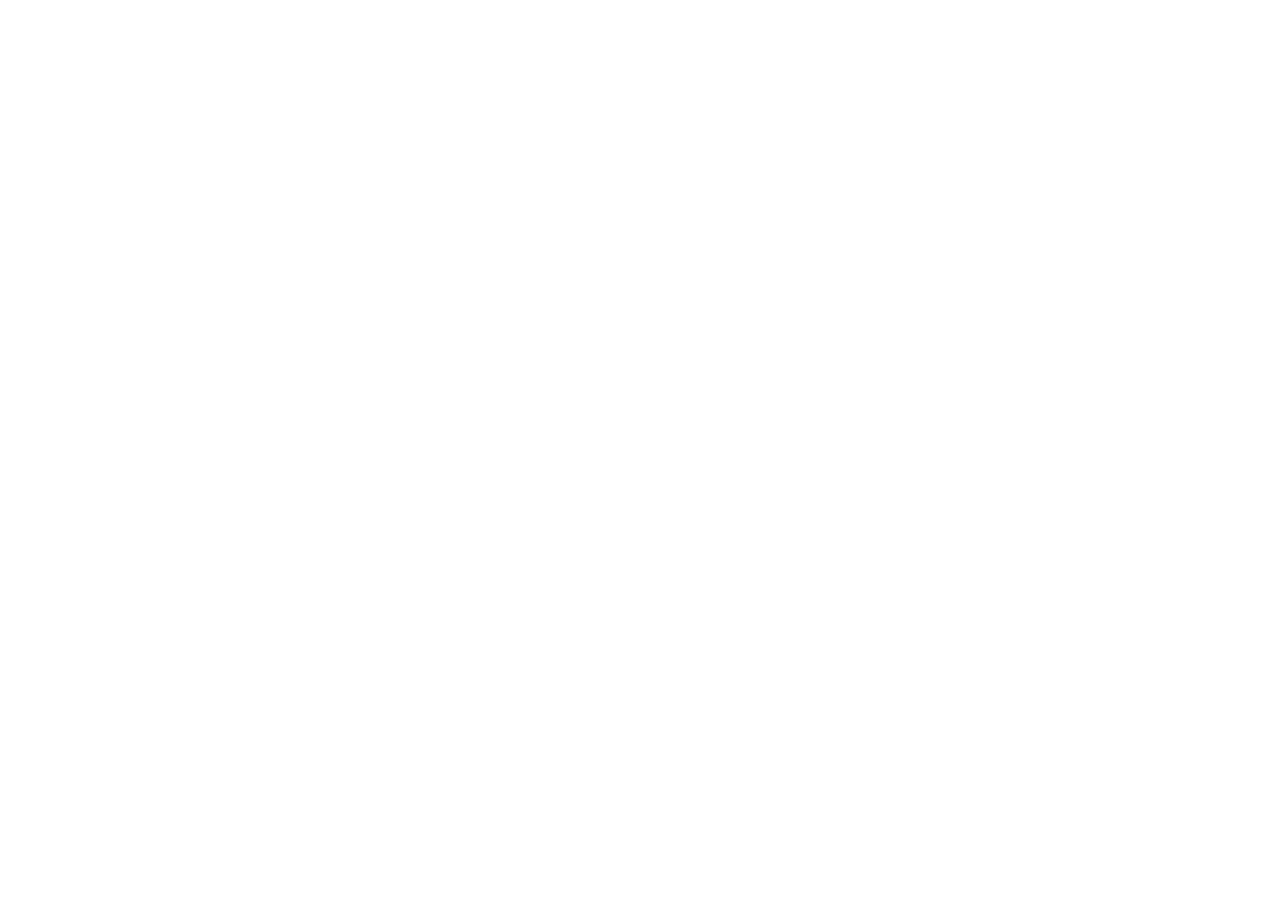
==== index.html @ e42de833 "tao nhanh" ====
<!DOCTYPE html>
<html lang="en">

<head>
    <meta charset="UTF-8">
    <meta http-equiv="X-UA-Compatible" content="IE=edge">
    <meta name="viewport" content="width=device-width, initial-scale=1.0">
    <title>Aptech</title>
    <link href="https://cdn.jsdelivr.net/npm/bootstrap@5.1.3/dist/css/bootstrap.min.css" rel="stylesheet" integrity="sha384-1BmE4kWBq78iYhFldvKuhfTAU6auU8tT94WrHftjDbrCEXSU1oBoqyl2QvZ6jIW3" crossorigin="anonymous">
</head>

<body>

</body>

</html>
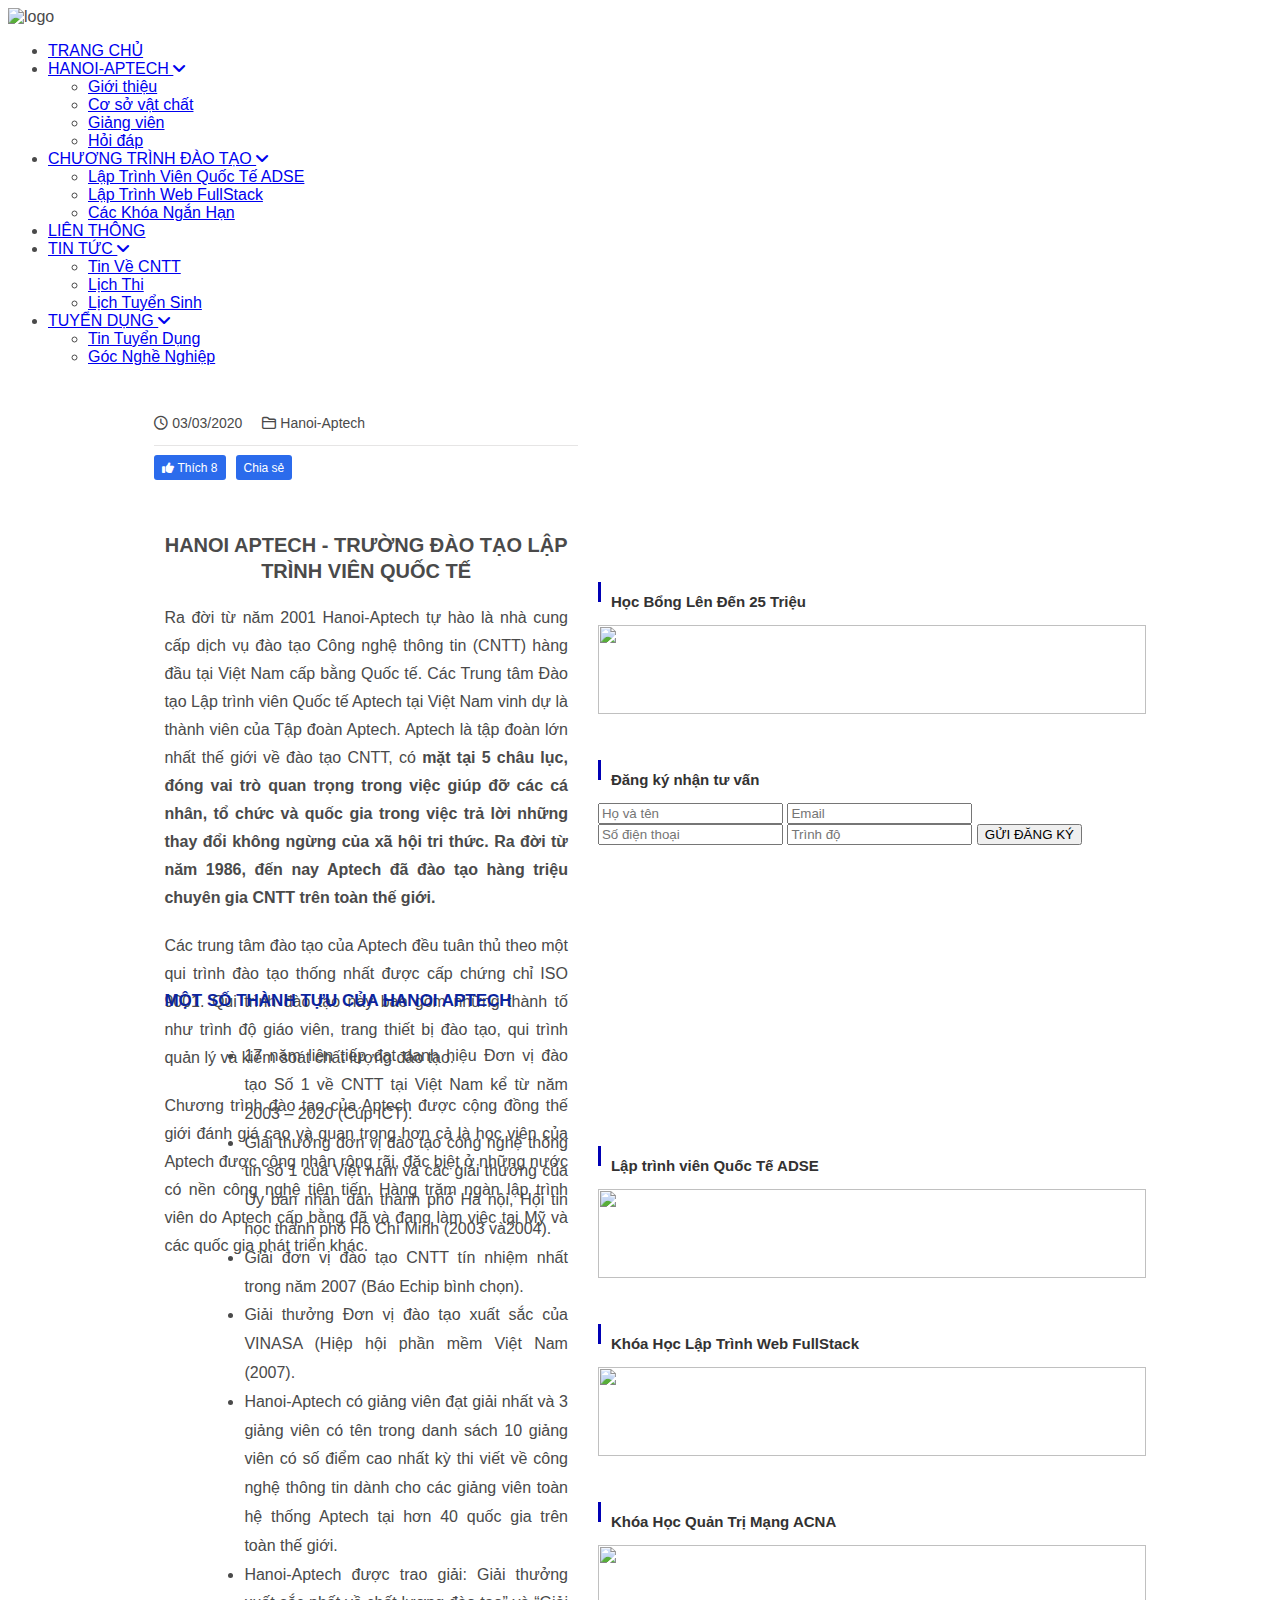
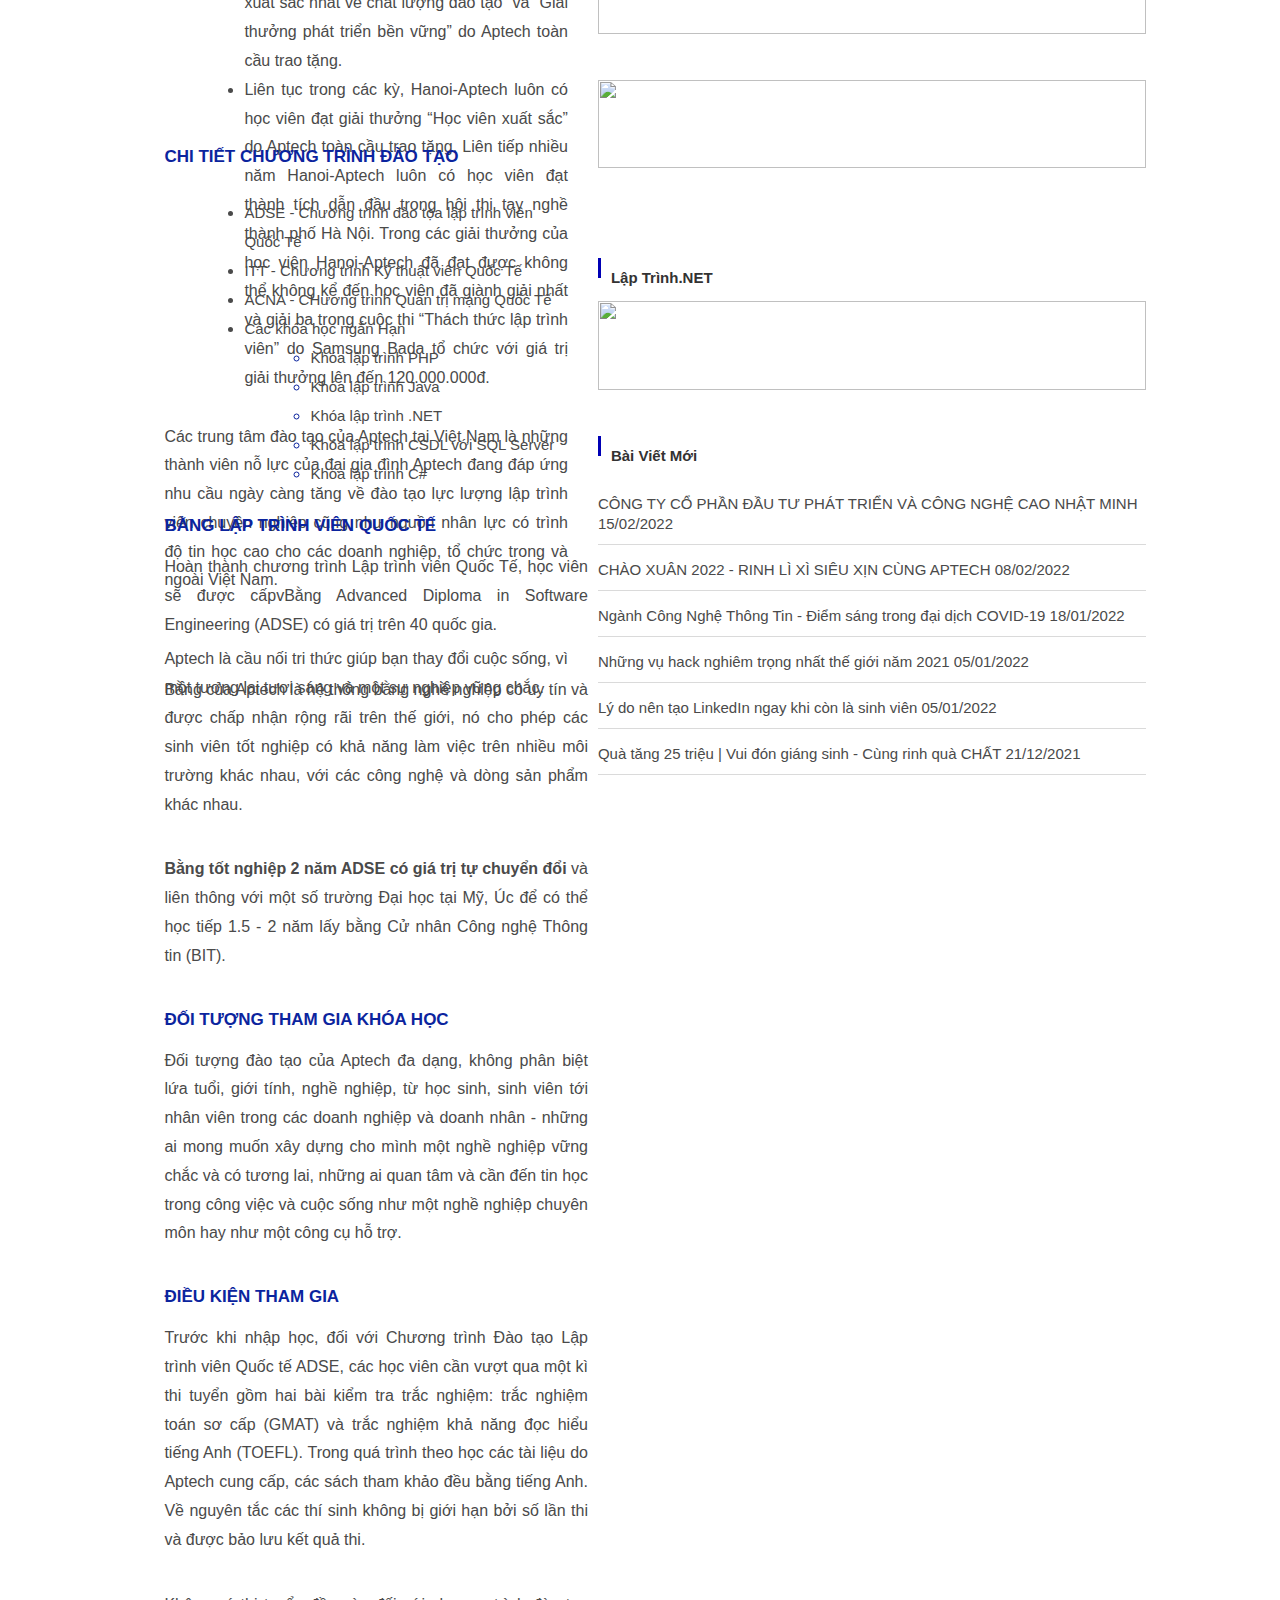
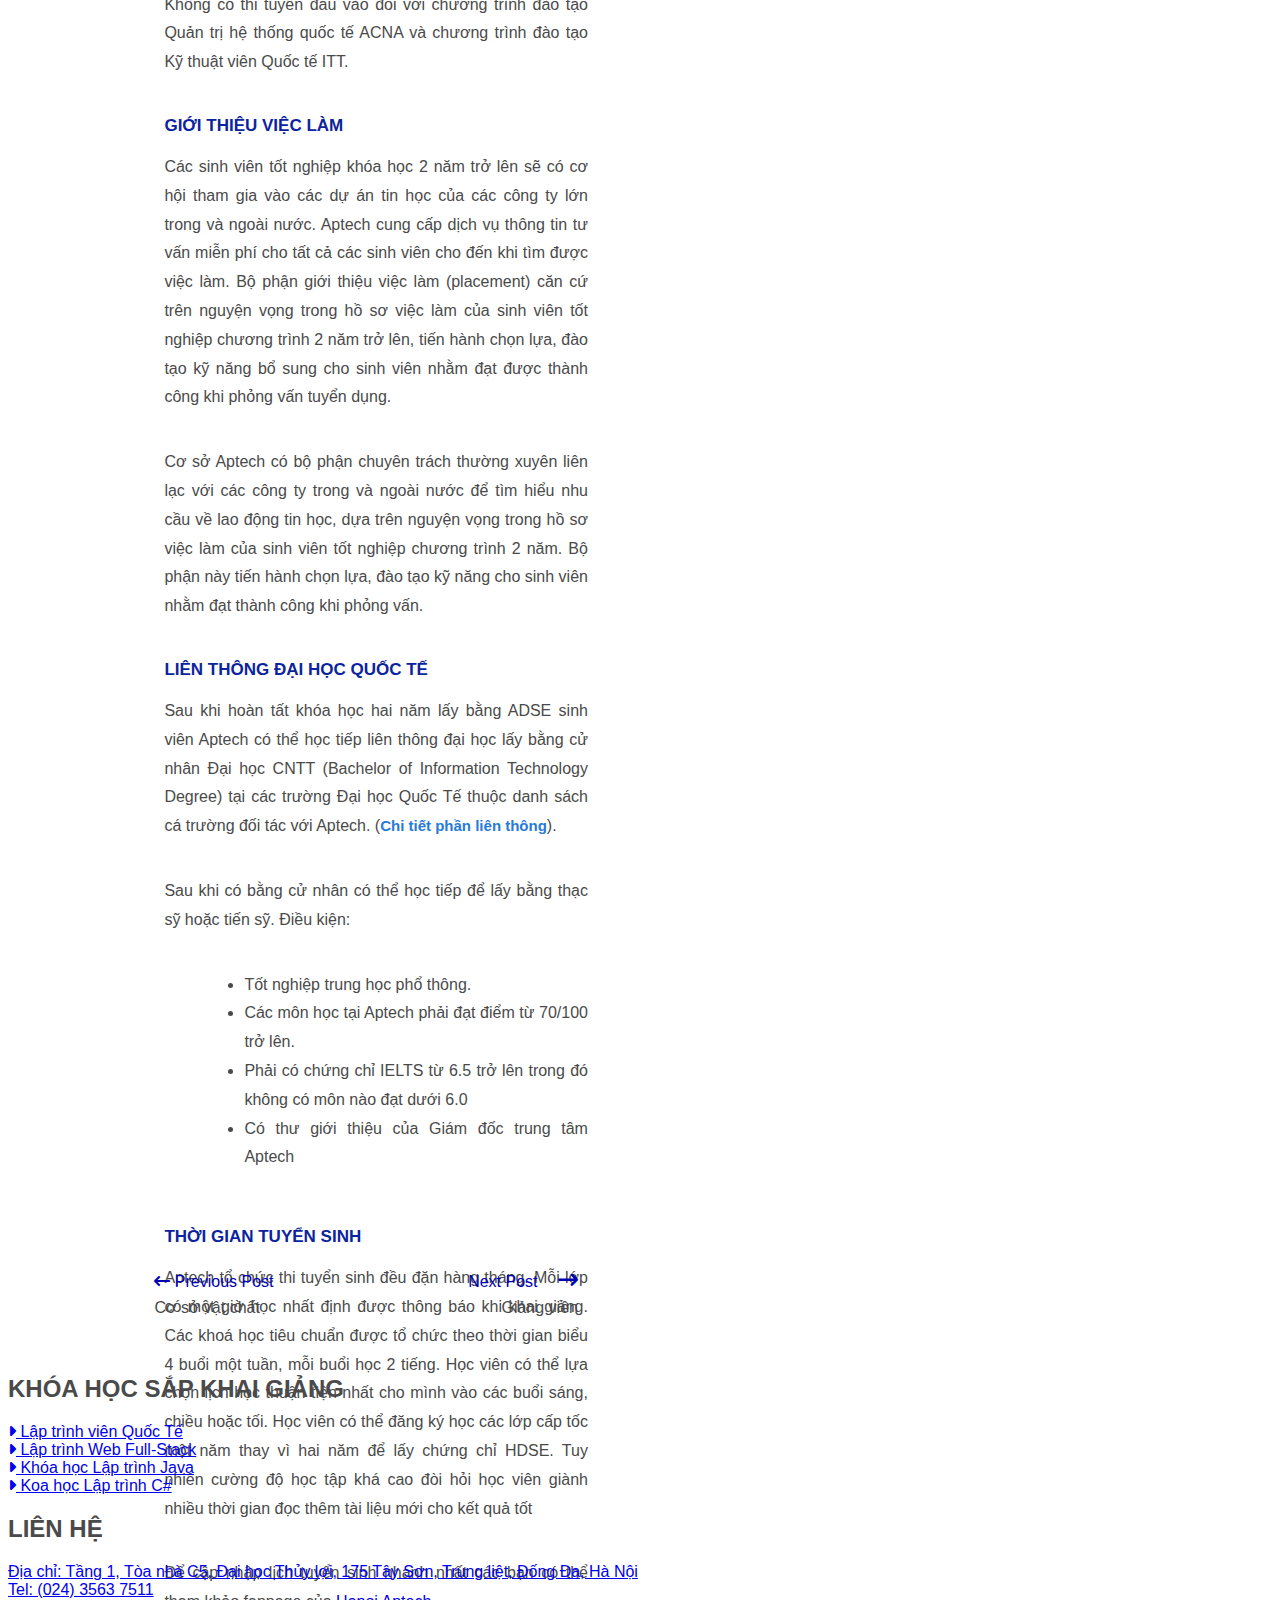
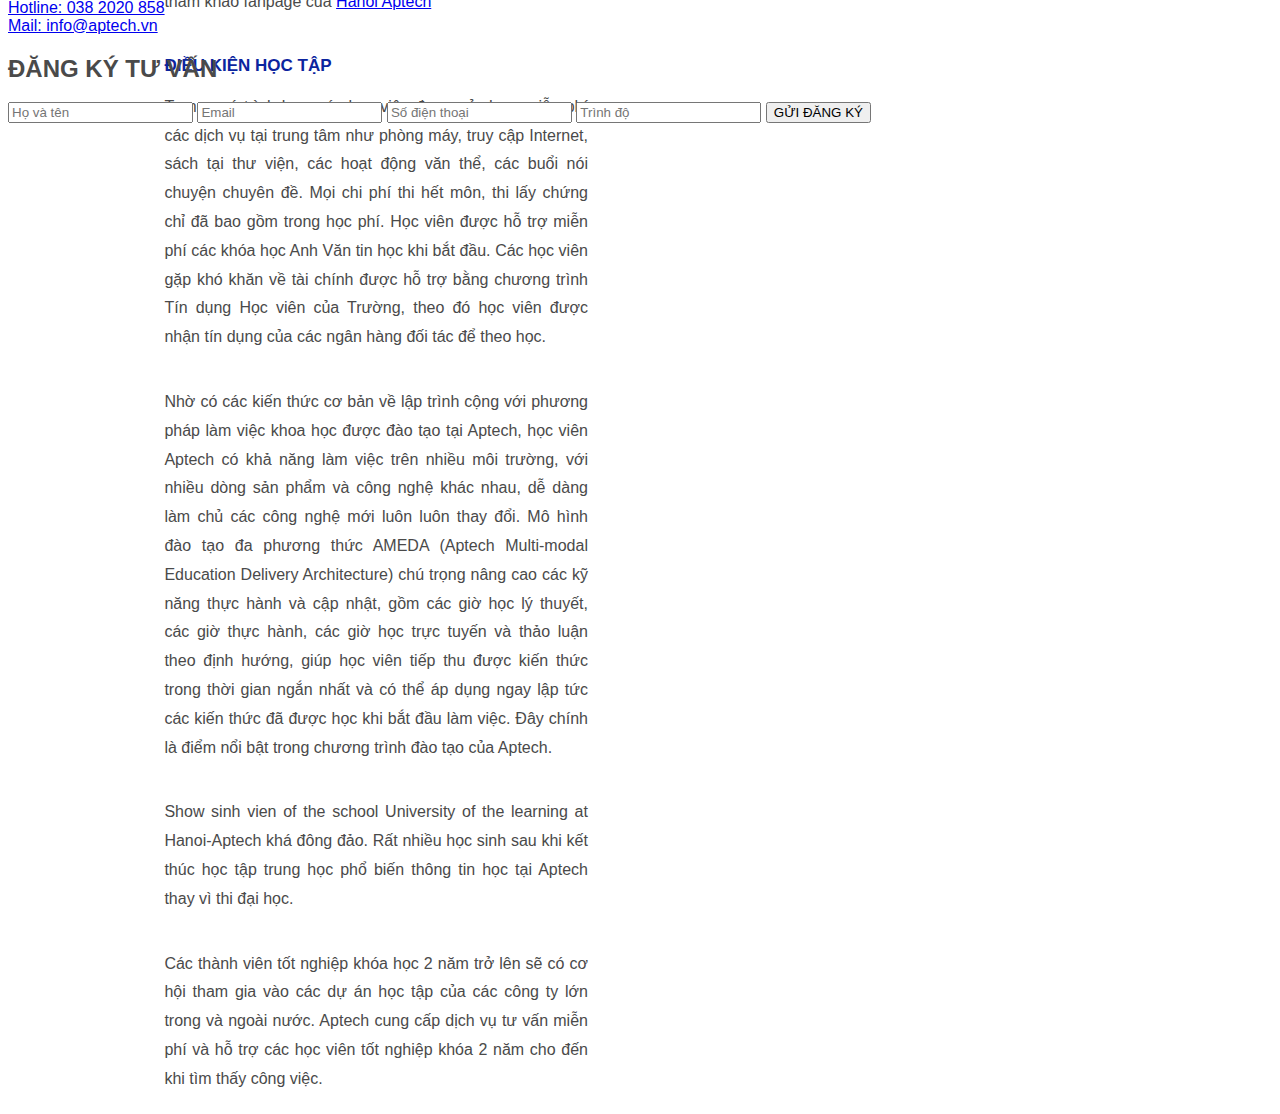
==== commit ef13d930: "Trang Gioi thieu Hn Aptech" ====
--- a/index.html
+++ b/index.html
@@ -5,12 +5,425 @@
     <meta charset="UTF-8">
     <meta http-equiv="X-UA-Compatible" content="IE=edge">
     <meta name="viewport" content="width=device-width, initial-scale=1.0">
-    <title>Aptech</title>
-    <link href="https://cdn.jsdelivr.net/npm/bootstrap@5.1.3/dist/css/bootstrap.min.css" rel="stylesheet" integrity="sha384-1BmE4kWBq78iYhFldvKuhfTAU6auU8tT94WrHftjDbrCEXSU1oBoqyl2QvZ6jIW3" crossorigin="anonymous">
+    <title>Giới Thiệu</title>
+
+    <!-- Fontawesome-icon -->
+    <link rel="stylesheet" href="https://cdnjs.cloudflare.com/ajax/libs/font-awesome/6.0.0/css/all.min.css" integrity="sha512-9usAa10IRO0HhonpyAIVpjrylPvoDwiPUiKdWk5t3PyolY1cOd4DSE0Ga+ri4AuTroPR5aQvXU9xC6qOPnzFeg==" crossorigin="anonymous" referrerpolicy="no-referrer"
+    />
+
+    <!-- Font chữ-->
+    <link href="https://fonts.googleapis.com/css2?family=Archivo:wght@600&display=swap" rel="stylesheet">
+
+    <!-- CSS -->
+    <link rel="stylesheet" href="CSS/GioiThieu.css">
 </head>
 
 <body>
-
+    <!-- Header -->
+    <div class="Header">
+        <div class="Header_inner">
+            <div class="Header_logo">
+                <img src="image/GioiThieu_img/logo.png" alt="logo">
+            </div>
+
+            <ul class="Navbar_list">
+                <li class="Navbar_item"><a href="TrangChu.html">TRANG CHỦ</a></li>
+                <li class="Navbar_item">
+                    <a href="#">HANOI-APTECH <i class="fa-solid fa-angle-down"></i></a>
+                    <ul class="Menu">
+                        <li class="Menu_item"><a href="GioiThieu.html">Giới thiệu</a></li>
+                        <li class="Menu_item"><a href="#">Cơ sở vật chất</a></li>
+                        <li class="Menu_item"><a href="#">Giảng viên</a></li>
+                        <li class="Menu_item"><a href="#">Hỏi đáp</a></li>
+                    </ul>
+                </li>
+                <li class="Navbar_item">
+                    <a href="#">CHƯƠNG TRÌNH ĐÀO TẠO <i class="fa-solid fa-angle-down"></i></a>
+                    <ul class="Menu">
+                        <li class="Menu_item"><a href="LapTrinhVienQuocTeADSE.html">Lập Trình Viên Quốc Tế ADSE</a></li>
+                        <li class="Menu_item"><a href="#">Lập Trình Web FullStack</a></li>
+                        <li class="Menu_item"><a href="#">Các Khóa Ngắn Hạn</a></li>
+                    </ul>
+                </li>
+                <li class="Navbar_item"><a href="#">LIÊN THÔNG</a></li>
+                <li class="Navbar_item">
+                    <a href="#">TIN TỨC <i class="fa-solid fa-angle-down"></i></a>
+                    <ul class="Menu">
+                        <li class="Menu_item"><a href="#">Tin Về CNTT</a></li>
+                        <li class="Menu_item"><a href="#">Lịch Thi</a></li>
+                        <li class="Menu_item"><a href="#">Lịch Tuyển Sinh</a></li>
+                    </ul>
+                </li>
+                <li class="Navbar_item">
+                    <a href="#">TUYỂN DỤNG <i class="fa-solid fa-angle-down"></i></a>
+                    <ul class="Menu">
+                        <li class="Menu_item"><a href="#">Tin Tuyển Dụng</a></li>
+                        <li class="Menu_item"><a href="#">Góc Nghề Nghiệp</a></li>
+                    </ul>
+                </li>
+            </ul>
+        </div>
+    </div>
+
+    <!-- Wrapper -->
+    <div class="Wrapper">
+        <div class="Wrapper_Container">
+
+            <!-- Nội dung bên trái -->
+            <div class="Wrapper_ContainerLeft">
+                <div class="Wrapper_information">
+                    <div class="Time">
+                        <div><i class="fa-regular fa-clock"></i><span> 03/03/2020</span></div>
+                        <div><a href="#"><i class="fa-regular fa-folder"></i><span> Hanoi-Aptech</span></a></div>
+                    </div>
+                    <div class="Like">
+                        <span><i class="fa-solid fa-thumbs-up"></i> Thích 8</span>
+                        <span>Chia sẻ</span>
+                    </div>
+                </div>
+
+                <div class="Content_1">
+                    <h2>HANOI APTECH - TRƯỜNG ĐÀO TẠO LẬP TRÌNH VIÊN QUỐC TẾ</h2>
+                    <p>Ra đời từ năm 2001 Hanoi-Aptech tự hào là nhà cung cấp dịch vụ đào tạo Công nghệ thông tin (CNTT) hàng đầu tại Việt Nam cấp bằng Quốc tế. Các Trung tâm Đào tạo Lập trình viên Quốc tế Aptech tại Việt Nam vinh dự là thành viên của Tập
+                        đoàn Aptech. Aptech là tập đoàn lớn nhất thế giới về đào tạo CNTT, có <span> mặt tại 5 châu lục, đóng vai trò quan trọng trong việc giúp đỡ các cá nhân,
+                            tổ chức
+                            và quốc gia trong việc trả lời những thay đổi không ngừng của xã hội tri thức. Ra đời từ năm
+                            1986, đến nay Aptech đã đào tạo hàng triệu chuyên gia CNTT trên toàn thế giới.</span></p>
+
+
+                    <p>Các trung tâm đào tạo của Aptech đều tuân thủ theo một qui trình đào tạo thống nhất được cấp chứng chỉ ISO 9001. Qui trình đào tạo này bao gồm những thành tố như trình độ giáo viên, trang thiết bị đào tạo, qui trình quản lý và kiểm
+                        soát chất lượng đào tạo.</p>
+
+
+                    <p>Chương trình đào tạo của Aptech được cộng đồng thế giới đánh giá cao và quan trọng hơn cả là học viên của Aptech được công nhận rộng rãi, đặc biệt ở những nước có nền công nghệ tiên tiến. Hàng trăm ngàn lập trình viên do Aptech cấp
+                        bằng đã và đang làm việc tại Mỹ và các quốc gia phát triển khác.</p>
+                </div>
+
+                <div class="Content_2">
+                    <h2>MỘT SỐ THÀNH TỰU CỦA HANOI APTECH</h2>
+                    <ul class="Content_List">
+                        <li class="Content_item">
+                            17 năm liên tiếp đạt danh hiệu Đơn vị đào tạo Số 1 về CNTT tại Việt Nam kể từ năm 2003 – 2020 (Cúp ICT).
+                        </li>
+                        <li class="Content_item">
+                            Giải thưởng đơn vị đào tạo công nghệ thông tin số 1 của Việt nam và các giải thưởng của Ủy ban nhân dân thành phố Hà nội, Hội tin học thành phố Hồ Chí Minh (2003 và2004).
+                        </li>
+                        <li class="Content_item">
+                            Giải đơn vị đào tạo CNTT tín nhiệm nhất trong năm 2007 (Báo Echip bình chọn).
+                        </li>
+                        <li class="Content_item">
+                            Giải thưởng Đơn vị đào tạo xuất sắc của VINASA (Hiệp hội phần mềm Việt Nam (2007).
+                        </li>
+                        <li class="Content_item">
+                            Hanoi-Aptech có giảng viên đạt giải nhất và 3 giảng viên có tên trong danh sách 10 giảng viên có số điểm cao nhất kỳ thi viết về công nghệ thông tin dành cho các giảng viên toàn hệ thống Aptech tại hơn 40 quốc gia trên toàn thế giới.
+                        </li>
+                        <li class="Content_item">
+                            Hanoi-Aptech được trao giải: Giải thưởng xuất sắc nhất về chất lượng đào tạo” và “Giải thưởng phát triển bền vững” do Aptech toàn cầu trao tặng.
+                        </li>
+                        <li class="Content_item">Liên tục trong các kỳ, Hanoi-Aptech luôn có học viên đạt giải thưởng “Học viên xuất sắc” do Aptech toàn cầu trao tặng. Liên tiếp nhiều năm Hanoi-Aptech luôn có học viên đạt thành tích dẫn đầu trong hội thi tay nghề thành phố Hà
+                            Nội. Trong các giải thưởng của học viên Hanoi-Aptech đã đạt được không thể không kể đến học viên đã giành giải nhất và giải ba trong cuộc thi “Thách thức lập trình viên” do Samsung Bada tổ chức với giá trị giải thưởng lên đến
+                            120.000.000đ.
+                        </li>
+                    </ul>
+
+                    <p>
+                        Các trung tâm đào tạo của Aptech tại Việt Nam là những thành viên nỗ lực của đại gia đình Aptech đang đáp ứng nhu cầu ngày càng tăng về đào tạo lực lượng lập trình viên chuyên nghiệp cũng như nguồn nhân lực có trình độ tin học cao cho các doanh nghiệp,
+                        tổ chức trong và ngoài Việt Nam.
+                    </p>
+                    <br>
+                    <p>
+                        Aptech là cầu nối tri thức giúp bạn thay đổi cuộc sống, vì một tương lai tươi sáng và một sự nghiệp vững chắc.
+                    </p>
+                </div>
+
+                <div class="Content_3">
+                    <h2>CHI TIẾT CHƯƠNG TRÌNH ĐÀO TẠO</h2>
+                    <ul class="Content_List_1">
+                        <li class="Content_item_1">
+                            <a href="#">ADSE - Chương trình đào tọa lập trình viên Quốc Tế</a>
+                        </li>
+                        <li class="Content_item_1">
+                            <a href="#">ITT - Chương trình Kỹ thuật viên Quốc Tế</a>
+                        </li>
+                        <li class="Content_item_1">
+                            <a href="#">ACNA - CHương trình Quản trị mạng Quốc Tế</a>
+                        </li>
+                        <li class="Content_item_1">
+                            Các khóa học ngắn Hạn
+
+                            <ul class="Content_List_2">
+                                <li class="Content_item_2"><a href="#">Khóa lập trình PHP</a></li>
+                                <li class="Content_item_2"><a href="#">Khóa lập trình Java</a></li>
+                                <li class="Content_item_2"><a href="#">Khóa lập trình .NET</a></li>
+                                <li class="Content_item_2"><a href="#">Khóa lập trình CSDL với SQL Server</a></li>
+                                <li class="Content_item_2"><a href="#">Khóa lập trình C#</a></li>
+                            </ul>
+                        </li>
+                    </ul>
+                </div>
+
+                <!-- Chất lượng đào tạo -->
+                <div class="Content_4">
+
+                </div>
+
+                <div class="Content_5">
+                    <div>
+                        <h2>BẰNG LẬP TRÌNH VIÊN QUỐC TẾ</h2>
+                        <p>Hoàn thành chương trình Lập trình viên Quốc Tế, học viên sẽ được cấpvBằng Advanced Diploma in Software Engineering (ADSE) có giá trị trên 40 quốc gia.</p>
+                        <p>Bằng của Aptech là hệ thống bằng nghề nghiệp có uy tín và được chấp nhận rộng rãi trên thế giới, nó cho phép các sinh viên tốt nghiệp có khả năng làm việc trên nhiều môi trường khác nhau, với các công nghệ và dòng sản phẩm khác
+                            nhau.
+                        </p>
+                        <p><span>Bằng tốt nghiệp 2 năm ADSE có giá trị tự chuyển đổi </span>và liên thông với một số trường Đại học tại Mỹ, Úc để có thể học tiếp 1.5 - 2 năm lấy bằng Cử nhân Công nghệ Thông tin (BIT).
+                        </p>
+                    </div>
+
+
+                    <div>
+                        <h2>ĐỐI TƯỢNG THAM GIA KHÓA HỌC</h2>
+                        <P>Đối tượng đào tạo của Aptech đa dạng, không phân biệt lứa tuổi, giới tính, nghề nghiệp, từ học sinh, sinh viên tới nhân viên trong các doanh nghiệp và doanh nhân - những ai mong muốn xây dựng cho mình một nghề nghiệp vững chắc
+                            và có tương lai, những ai quan tâm và cần đến tin học trong công việc và cuộc sống như một nghề nghiệp chuyên môn hay như một công cụ hỗ trợ.</P>
+                    </div>
+
+
+                    <div>
+                        <h2>ĐIỀU KIỆN THAM GIA</h2>
+                        <P>Trước khi nhập học, đối với Chương trình Đào tạo Lập trình viên Quốc tế ADSE, các học viên cần vượt qua một kì thi tuyển gồm hai bài kiểm tra trắc nghiệm: trắc nghiệm toán sơ cấp (GMAT) và trắc nghiệm khả năng đọc hiểu tiếng Anh
+                            (TOEFL). Trong quá trình theo học các tài liệu do Aptech cung cấp, các sách tham khảo đều bằng tiếng Anh. Về nguyên tắc các thí sinh không bị giới hạn bởi số lần thi và được bảo lưu kết quả thi.</P>
+                        <P>Không có thi tuyển đầu vào đối với chương trình đào tạo Quản trị hệ thống quốc tế ACNA và chương trình đào tạo Kỹ thuật viên Quốc tế ITT.</P>
+                    </div>
+
+
+                    <div>
+                        <h2>GIỚI THIỆU VIỆC LÀM</h2>
+                        <P>Các sinh viên tốt nghiệp khóa học 2 năm trở lên sẽ có cơ hội tham gia vào các dự án tin học của các công ty lớn trong và ngoài nước. Aptech cung cấp dịch vụ thông tin tư vấn miễn phí cho tất cả các sinh viên cho đến khi tìm được
+                            việc làm. Bộ phận giới thiệu việc làm (placement) căn cứ trên nguyện vọng trong hồ sơ việc làm của sinh viên tốt nghiệp chương trình 2 năm trở lên, tiến hành chọn lựa, đào tạo kỹ năng bổ sung cho sinh viên nhằm đạt được thành
+                            công khi phỏng vấn tuyển dụng.</P>
+                        <P>Cơ sở Aptech có bộ phận chuyên trách thường xuyên liên lạc với các công ty trong và ngoài nước để tìm hiểu nhu cầu về lao động tin học, dựa trên nguyện vọng trong hồ sơ việc làm của sinh viên tốt nghiệp chương trình 2 năm. Bộ phận
+                            này tiến hành chọn lựa, đào tạo kỹ năng cho sinh viên nhằm đạt thành công khi phỏng vấn.</P>
+                    </div>
+
+
+                    <div>
+                        <h2>LIÊN THÔNG ĐẠI HỌC QUỐC TẾ</h2>
+                        <P>Sau khi hoàn tất khóa học hai năm lấy bằng ADSE sinh viên Aptech có thể học tiếp liên thông đại học lấy bằng cử nhân Đại học CNTT (Bachelor of Information Technology Degree) tại các trường Đại học Quốc Tế thuộc danh sách cá trường
+                            đối tác với Aptech. (<a href="#">Chi tiết
+                                phần liên
+                                thông</a>).</P>
+                        <P>Sau khi có bằng cử nhân có thể học tiếp để lấy bằng thạc sỹ hoặc tiến sỹ. Điều kiện:</P>
+                        <ul>
+                            <li>Tốt nghiệp trung học phổ thông.</li>
+                            <li>Các môn học tại Aptech phải đạt điểm từ 70/100 trở lên.</li>
+                            <li>Phải có chứng chỉ IELTS từ 6.5 trở lên trong đó không có môn nào đạt dưới 6.0</li>
+                            <li>Có thư giới thiệu của Giám đốc trung tâm Aptech</li>
+                        </ul>
+                        <p></p>
+                    </div>
+
+
+                    <div>
+                        <h2>THỜI GIAN TUYỂN SINH</h2>
+                        <p>Aptech tổ chức thi tuyển sinh đều đặn hàng tháng. Mỗi lớp có một giờ học nhất định được thông báo khi khai giảng. Các khoá học tiêu chuẩn được tổ chức theo thời gian biểu 4 buổi một tuần, mỗi buổi học 2 tiếng. Học viên có thể lựa
+                            chọn lịch học thuận tiện nhất cho mình vào các buổi sáng, chiều hoặc tối. Học viên có thể đăng ký học các lớp cấp tốc một năm thay vì hai năm để lấy chứng chỉ HDSE. Tuy nhiên cường độ học tập khá cao đòi hỏi học viên giành
+                            nhiều thời gian đọc thêm tài liệu mới cho kết quả tốt</p>
+                        <p>Để cập nhập lịch tuyển sinh nhanh nhất các bạn có thể tham khảo fanpage của
+                            <a href="https://www.facebook.com/aptech.vn">Hanoi Aptech</a>
+                        </p>
+                    </div>
+
+                    <div>
+                        <h2>ĐIỀU KIỆN HỌC TẬP</h2>
+                        <p>Trong quá trình học, các học viên được sử dụng miễn phí các dịch vụ tại trung tâm như phòng máy, truy cập Internet, sách tại thư viện, các hoạt động văn thể, các buổi nói chuyện chuyên đề. Mọi chi phí thi hết môn, thi lấy chứng
+                            chỉ đã bao gồm trong học phí. Học viên được hỗ trợ miễn phí các khóa học Anh Văn tin học khi bắt đầu. Các học viên gặp khó khăn về tài chính được hỗ trợ bằng chương trình Tín dụng Học viên của Trường, theo đó học viên được
+                            nhận tín dụng của các ngân hàng đối tác để theo học.</p>
+                        <p>Nhờ có các kiến thức cơ bản về lập trình cộng với phương pháp làm việc khoa học được đào tạo tại Aptech, học viên Aptech có khả năng làm việc trên nhiều môi trường, với nhiều dòng sản phẩm và công nghệ khác nhau, dễ dàng làm chủ
+                            các công nghệ mới luôn luôn thay đổi. Mô hình đào tạo đa phương thức AMEDA (Aptech Multi-modal Education Delivery Architecture) chú trọng nâng cao các kỹ năng thực hành và cập nhật, gồm các giờ học lý thuyết, các giờ thực hành,
+                            các giờ học trực tuyến và thảo luận theo định hướng, giúp học viên tiếp thu được kiến thức trong thời gian ngắn nhất và có thể áp dụng ngay lập tức các kiến thức đã được học khi bắt đầu làm việc. Đây chính là điểm nổi bật trong
+                            chương trình đào tạo của Aptech.</p>
+                        <P>Show sinh vien of the school University of the learning at Hanoi-Aptech khá đông đảo. Rất nhiều học sinh sau khi kết thúc học tập trung học phổ biến thông tin học tại Aptech thay vì thi đại học.</P>
+                        <P>Các thành viên tốt nghiệp khóa học 2 năm trở lên sẽ có cơ hội tham gia vào các dự án học tập của các công ty lớn trong và ngoài nước. Aptech cung cấp dịch vụ tư vấn miễn phí và hỗ trợ các học viên tốt nghiệp khóa 2 năm cho đến
+                            khi tìm thấy công việc.</P>
+                    </div>
+                </div>
+
+                <div class="Content_6">
+                    <div>
+                        <span><a href=""><i class="fa-solid fa-arrow-left-long"></i> Previous Post</a></span>
+                        <span>Cơ sở vật chất</span>
+                    </div>
+
+                    <div>
+                        <span><a href="">Next Post <i class="fa-solid fa-arrow-right-long"></i></a></span>
+                        <span>Giảng viên</span>
+                    </div>
+                </div>
+            </div>
+
+            <!-- Nội dung bên phải -->
+            <div class="Wrapper_ContainerRight">
+
+                <div class="ContentRight_1">
+                    <a href="https://www.facebook.com/aptech.vn">Hanoi-Aptech - Trường...</a>
+                </div>
+
+                <div class="ContentRight_2">
+                    <div class="ContentRight_item">
+                        <nav></nav>
+                        <h2>Học Bổng Lên Đến 25 Triệu</h2>
+                    </div>
+
+                    <img src="image/GioiThieu_img/2.png" alt="">
+                </div>
+
+                <div class="ContentRight_3">
+                    <div class="ContentRight_item">
+                        <nav></nav>
+                        <h2>Đăng ký nhận tư vấn</h2>
+                    </div>
+
+                    <form action="">
+                        <input type="text" class="form-text" placeholder="Họ và tên">
+                        <input type="text" class="form-text" placeholder="Email">
+                        <input type="text" class="form-text" placeholder="Số điện thoại">
+                        <input type="text" class="form-text" placeholder="Trình độ">
+                        <input type="button" class="form-button" value="GỬI ĐĂNG KÝ">
+                    </form>
+                </div>
+
+                <div class="ContentRight_2">
+                    <div class="ContentRight_item">
+                        <nav></nav>
+                        <h2>Lập trình viên Quốc Tế ADSE</h2>
+                    </div>
+
+                    <img src="image/GioiThieu_img/3.png" alt="">
+                </div>
+
+                <div class="ContentRight_2">
+                    <div class="ContentRight_item">
+                        <nav></nav>
+                        <h2>Khóa Học Lập Trình Web FullStack</h2>
+                    </div>
+
+                    <img src="image/GioiThieu_img/4.png" alt="">
+                </div>
+
+
+                <div class="ContentRight_2">
+                    <div class="ContentRight_item">
+                        <nav></nav>
+                        <h2>Khóa Học Quản Trị Mạng ACNA</h2>
+                    </div>
+                    <img src="image/GioiThieu_img/5.png" alt="">
+                </div>
+
+                <div class="ContentRight_2">
+                    <img src="image/GioiThieu_img/6.png" alt="">
+                </div>
+
+
+                <div class="ContentRight_2">
+                    <div class="ContentRight_item">
+                        <nav></nav>
+                        <h2>Lập Trình.NET</h2>
+                    </div>
+
+
+                    <img src="image/GioiThieu_img/7.png" alt="">
+                </div>
+
+                <div class="ContentRight_4">
+                    <div class="ContentRight_item">
+                        <nav></nav>
+                        <h2>Bài Viết Mới</h2>
+                    </div>
+                    <p>
+                        <a href="#">
+                        CÔNG TY CỔ PHẦN ĐẦU TƯ PHÁT TRIỂN VÀ CÔNG NGHỆ CAO NHẬT MINH 15/02/2022
+                        </a>
+                    </p>
+
+                    <p>
+                        <a href="#">
+                        CHÀO XUÂN 2022 - RINH LÌ XÌ SIÊU XỊN CÙNG APTECH 08/02/2022
+                        </a>
+                    </p>
+
+                    <p>
+                        <a href="#">
+                        Ngành Công Nghệ Thông Tin - Điểm sáng trong đại dịch COVID-19 18/01/2022
+                    </a>
+                    </p>
+
+                    <p>
+                        <a href="#">
+                        Những vụ hack nghiêm trọng nhất thế giới năm 2021 05/01/2022
+                    </a>
+                    </p>
+
+                    <p>
+                        <a href="#">
+                        Lý do nên tạo LinkedIn ngay khi còn là sinh viên 05/01/2022
+                    </a>
+                    </p>
+                    <p>
+                        <a href="#">
+                        Quà tăng 25 triệu | Vui đón giáng sinh - Cùng rinh quà CHẤT 21/12/2021
+                    </a>
+                    </p>
+                </div>
+            </div>
+        </div>
+    </div>
+
+    <!-- Footer -->
+    <div class="Footer">
+        <div class="Footer_Container">
+            <div class="Footer_Content">
+                <h2>KHÓA HỌC SẮP KHAI GIẢNG</h2>
+                <div class="Footer_List">
+                    <a href="#"><i class="fa-solid fa-caret-right"></i> Lập trình viên Quốc Tế</a>
+                </div>
+                <div class="Footer_List">
+                    <a href="#"><i class="fa-solid fa-caret-right"></i> Lập trình Web Full-Stack</a>
+                </div>
+                <div class="Footer_List">
+                    <a href="#"><i class="fa-solid fa-caret-right"></i> Khóa học Lập trình Java</a>
+                </div>
+                <div class="Footer_List">
+                    <a href="#"><i class="fa-solid fa-caret-right"></i> Koa học Lập trình C#</a>
+                </div>
+            </div>
+
+            <div class="Footer_Content">
+                <h2>LIÊN HỆ</h2>
+                <div class="Footer_List">
+                    <a href="#">Địa chỉ: Tầng 1, Tòa nhà C5, Đại học Thủy lợi, 175 Tây Sơn, Trung liệt, Đống Đa, Hà
+                        Nội</a>
+                </div>
+                <div class="Footer_List">
+                    <a href="tel://0908367070">Tel: (024) 3563 7511</a>
+                </div>
+                <div class="Footer_List">
+                    <a href="tel://0908367070">Hotline: 038 2020 858</a>
+                </div>
+                <div class="Footer_List">
+                    <a href="mailto:info@aptech.vn">Mail: info@aptech.vn</a>
+                </div>
+            </div>
+
+            <div class="Footer_Content">
+                <h2>ĐĂNG KÝ TƯ VẤN</h2>
+                <form action="">
+                    <input type="text" class="form-text" placeholder="Họ và tên">
+                    <input type="text" class="form-text" placeholder="Email">
+                    <input type="text" class="form-text" placeholder="Số điện thoại">
+                    <input type="text" class="form-text" placeholder="Trình độ">
+                    <input type="button" class="form-button" value="GỬI ĐĂNG KÝ">
+                </form>
+            </div>
+        </div>
+    </div>
 </body>
 
 </html>--- a/CSS/GioiThieu.css
+++ b/CSS/GioiThieu.css
@@ -0,0 +1,369 @@
+/* Wrapper */
+
+body {
+    font-family: Arial, sans-serif;
+    color: #4a4a4a;
+}
+
+.Wrapper {
+    display: flex;
+    justify-content: center;
+}
+
+.Wrapper_Container {
+    width: 80%;
+    padding: 0 20px;
+    display: flex;
+    justify-content: space-between;
+}
+
+
+/* Wrapper_ContainerLeft */
+
+.Wrapper_ContainerLeft {
+    width: 66%;
+    padding: 20px;
+}
+
+.Wrapper_ContainerLeft .Wrapper_information .Time {
+    display: flex;
+    height: 43px;
+    align-items: center;
+    border-bottom: 1px solid rgb(230, 229, 229);
+}
+
+.Wrapper_ContainerLeft .Wrapper_information .Like {
+    display: flex;
+    height: 43px;
+    align-items: center;
+}
+
+.Wrapper_ContainerLeft .Wrapper_information .Time div {
+    margin-right: 20px;
+    font-size: 14px;
+    line-height: 21px;
+    color: #4a4a4a;
+}
+
+.Wrapper_ContainerLeft .Wrapper_information .Time div a {
+    text-decoration: none;
+    color: #4a4a4a;
+}
+
+.Wrapper_ContainerLeft .Wrapper_information .Like span {
+    height: 56%;
+    padding: 0 8px;
+    margin-right: 10px;
+    background-color: #2b6bec;
+    color: #fff;
+    border-radius: 3px;
+    text-align: center;
+    font-size: 12px;
+    line-height: 27px;
+    cursor: pointer;
+}
+
+
+/* Start Content 1 */
+
+.Wrapper_ContainerLeft .Content_1 {
+    height: 441px;
+    padding: 10px;
+    margin-top: 16px;
+}
+
+.Wrapper_ContainerLeft .Content_1 h2 {
+    font-size: 20px;
+    font-weight: 700;
+    line-height: 26px;
+    text-align: center;
+}
+
+.Wrapper_ContainerLeft .Content_1 p {
+    font-size: 16px;
+    line-height: 28px;
+    margin-top: 20px;
+    text-align: justify;
+}
+
+.Wrapper_ContainerLeft .Content_1 p span {
+    font-size: 16px;
+    font-weight: 600;
+    line-height: 28px;
+}
+
+
+/* Start Content 2 */
+
+.Wrapper_ContainerLeft .Content_2 {
+    height: 736px;
+    padding: 10px;
+}
+
+.Wrapper_ContainerLeft .Content_2 h2 {
+    font-size: 17px;
+    font-weight: 600;
+    line-height: 22.1px;
+    color: #0B249E;
+    text-align: left;
+}
+
+.Wrapper_ContainerLeft .Content_2 .Content_List {
+    margin: 30px 0 30px 40px;
+}
+
+.Wrapper_ContainerLeft .Content_2 .Content_List .Content_item,
+.Wrapper_ContainerLeft .Content_2 p {
+    list-style-type: disc;
+    text-align: justify;
+    font-size: 16px;
+    line-height: 28.8px;
+}
+
+
+/* Start Content 3 */
+
+.Wrapper_ContainerLeft .Content_3 {
+    height: 351px;
+    padding: 10px;
+}
+
+.Wrapper_ContainerLeft .Content_3 h2 {
+    font-size: 17px;
+    font-weight: 600;
+    line-height: 22px;
+    text-align: left;
+    color: #0B249E;
+}
+
+.Wrapper_ContainerLeft .Content_3 .Content_List_1 {
+    margin: 30px 0 0 40px;
+}
+
+.Wrapper_ContainerLeft .Content_3 .Content_item_1 {
+    list-style-type: disc;
+}
+
+.Wrapper_ContainerLeft .Content_3 .Content_item_1 a,
+.Wrapper_ContainerLeft .Content_3 .Content_item_1 {
+    text-decoration: none;
+    font-size: 15px;
+    line-height: 29px;
+    text-align: left;
+    color: #4a4a4a;
+}
+
+.Wrapper_ContainerLeft .Content_3 .Content_List_2 {
+    margin-left: 26px;
+}
+
+.Wrapper_ContainerLeft .Content_3 .Content_item_2 {
+    list-style-type: circle;
+    color: #0B249E;
+}
+
+
+/*  start Content 5 */
+
+.Wrapper_ContainerLeft .Content_5 {
+    height: 2356px;
+    width: 100%;
+    padding: 10px 10px;
+}
+
+.Wrapper_ContainerLeft .Content_5>div {
+    margin-bottom: 20px;
+}
+
+.Wrapper_ContainerLeft .Content_5 h2 {
+    font-size: 17px;
+    font-weight: 600;
+    line-height: 17px;
+    color: #0B249E;
+    text-align: left;
+    margin-bottom: 19px;
+}
+
+.Wrapper_ContainerLeft .Content_5 p {
+    font-size: 16px;
+    line-height: 28.8px;
+    text-align: justify;
+    padding-bottom: 20px;
+}
+
+.Wrapper_ContainerLeft .Content_5 span {
+    font-size: 16px;
+    font-weight: 600;
+    line-height: 28.8px;
+}
+
+.Wrapper_ContainerLeft .Content_5 ul {
+    margin-left: 40px;
+}
+
+.Wrapper_ContainerLeft .Content_5 li {
+    font-size: 16px;
+    line-height: 28.8px;
+    text-align: justify;
+    list-style-type: disc;
+}
+
+.Wrapper_ContainerLeft .Content_5 div:nth-child(5) a {
+    font-size: 15px;
+    font-weight: 600;
+    line-height: 19.5px;
+    text-decoration: none;
+    color: #287ad8;
+}
+
+.wrapper_containerLeft .content_5 div:nth-child(6) a {
+    font-size: 15px;
+    font-weight: 600;
+    line-height: 19.5px;
+    text-decoration: none;
+    color: #4a4a4a;
+}
+
+
+/* Start Content 6 */
+
+.Wrapper_ContainerLeft .Content_6 {
+    width: 100%;
+    height: 66px;
+    display: flex;
+}
+
+.Wrapper_ContainerLeft .Content_6 div:first-child {
+    width: 50%;
+    text-align: left;
+}
+
+.Wrapper_ContainerLeft .Content_6 div:last-child {
+    width: 50%;
+    text-align: right;
+}
+
+.Wrapper_ContainerLeft .Content_6 span,
+.Wrapper_ContainerLeft .Content_6 span a {
+    display: block;
+    font-size: 16px;
+    line-height: 26px;
+    text-decoration: none;
+}
+
+.Wrapper_ContainerLeft .Content_6 span a {
+    color: #0000B5;
+}
+
+.Wrapper_ContainerLeft .content_6 div:first-child i {
+    margin-right: 16px;
+    font-size: 20px;
+    font-weight: 900;
+    line-height: 20px;
+}
+
+.Wrapper_ContainerLeft .Content_6 div:last-child i {
+    margin-left: 16px;
+    font-size: 20px;
+    font-weight: 900;
+    line-height: 20px;
+}
+
+
+/* Wrapper_ContainerRight */
+
+.wrapper-containerRight {
+    width: 22%;
+    height: 500vh;
+}
+
+
+/* Start Content Right_1 */
+
+.ContentRight_1 {
+    display: flex;
+    position: relative;
+    margin-top: 50px;
+    width: 100%;
+    height: 150px;
+    background-image: url("../image/GioiThieu_img/1.png");
+    background-repeat: no-repeat;
+    background-size: contain;
+}
+
+.ContentRight_1 div {
+    position: absolute;
+    width: 100%;
+    height: 70%;
+    background-color: rgba(0, 0, 0, 0.2);
+    z-index: 0;
+}
+
+.ContentRight_1 a {
+    color: #fff;
+    font-size: 20px;
+    line-height: 23px;
+    text-decoration: none;
+    z-index: 2;
+    display: block;
+}
+
+.ContentRight_1 a:hover {
+    text-decoration: underline;
+}
+
+
+/* Start ContentRight_2 */
+
+.ContentRight_2 {
+    height: 138px;
+    width: 100%;
+    margin-bottom: 40px;
+}
+
+.ContentRight_item {
+    display: flex;
+}
+
+.ContentRight_item nav {
+    width: 3px;
+    height: 20px;
+    background-color: #0000B5;
+    margin-right: 10px;
+}
+
+.ContentRight_2 h2,
+.ContentRight_3 h2,
+.ContentRight_4 h2 {
+    font-size: 15px;
+    font-weight: 600;
+    line-height: 15px;
+    margin-bottom: 16px;
+    color: #333232;
+}
+
+.ContentRight_2 img {
+    width: 100%;
+    height: 80%;
+    object-fit: cover;
+}
+
+.ContentRight_3 {
+    height: 386px;
+    width: 100%;
+}
+
+.ContentRight_4 p {
+    display: block;
+    margin: 5px 0;
+    padding: 10px 0;
+    border-bottom: 1px solid #dadada;
+}
+
+.ContentRight_4 a {
+    font-size: 15px;
+    line-height: 20px;
+    text-decoration: none;
+    text-align: left;
+    color: #4a4a4a;
+}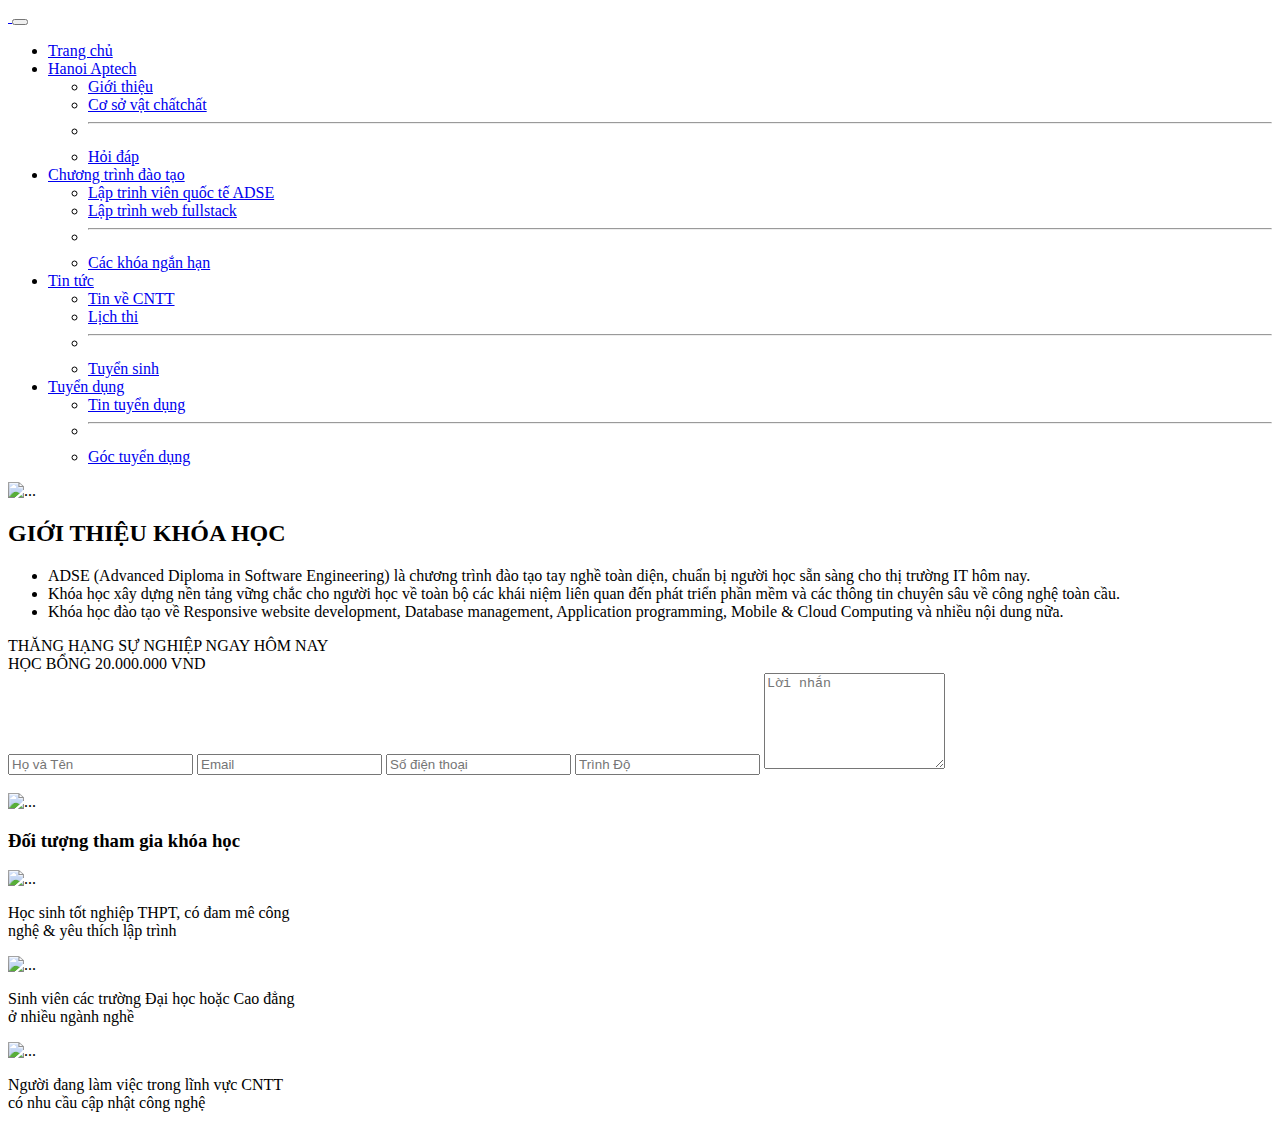
==== commit 21227a38: "Add files via upload" ====
--- a/index.html
+++ b/index.html
@@ -1,429 +1,171 @@
-<!DOCTYPE html>
-<html lang="en">
-
-<head>
-    <meta charset="UTF-8">
-    <meta http-equiv="X-UA-Compatible" content="IE=edge">
-    <meta name="viewport" content="width=device-width, initial-scale=1.0">
-    <title>Giới Thiệu</title>
-
-    <!-- Fontawesome-icon -->
-    <link rel="stylesheet" href="https://cdnjs.cloudflare.com/ajax/libs/font-awesome/6.0.0/css/all.min.css" integrity="sha512-9usAa10IRO0HhonpyAIVpjrylPvoDwiPUiKdWk5t3PyolY1cOd4DSE0Ga+ri4AuTroPR5aQvXU9xC6qOPnzFeg==" crossorigin="anonymous" referrerpolicy="no-referrer"
-    />
-
-    <!-- Font chữ-->
-    <link href="https://fonts.googleapis.com/css2?family=Archivo:wght@600&display=swap" rel="stylesheet">
-
-    <!-- CSS -->
-    <link rel="stylesheet" href="CSS/GioiThieu.css">
-</head>
-
-<body>
-    <!-- Header -->
-    <div class="Header">
-        <div class="Header_inner">
-            <div class="Header_logo">
-                <img src="image/GioiThieu_img/logo.png" alt="logo">
-            </div>
-
-            <ul class="Navbar_list">
-                <li class="Navbar_item"><a href="TrangChu.html">TRANG CHỦ</a></li>
-                <li class="Navbar_item">
-                    <a href="#">HANOI-APTECH <i class="fa-solid fa-angle-down"></i></a>
-                    <ul class="Menu">
-                        <li class="Menu_item"><a href="GioiThieu.html">Giới thiệu</a></li>
-                        <li class="Menu_item"><a href="#">Cơ sở vật chất</a></li>
-                        <li class="Menu_item"><a href="#">Giảng viên</a></li>
-                        <li class="Menu_item"><a href="#">Hỏi đáp</a></li>
-                    </ul>
-                </li>
-                <li class="Navbar_item">
-                    <a href="#">CHƯƠNG TRÌNH ĐÀO TẠO <i class="fa-solid fa-angle-down"></i></a>
-                    <ul class="Menu">
-                        <li class="Menu_item"><a href="LapTrinhVienQuocTeADSE.html">Lập Trình Viên Quốc Tế ADSE</a></li>
-                        <li class="Menu_item"><a href="#">Lập Trình Web FullStack</a></li>
-                        <li class="Menu_item"><a href="#">Các Khóa Ngắn Hạn</a></li>
-                    </ul>
-                </li>
-                <li class="Navbar_item"><a href="#">LIÊN THÔNG</a></li>
-                <li class="Navbar_item">
-                    <a href="#">TIN TỨC <i class="fa-solid fa-angle-down"></i></a>
-                    <ul class="Menu">
-                        <li class="Menu_item"><a href="#">Tin Về CNTT</a></li>
-                        <li class="Menu_item"><a href="#">Lịch Thi</a></li>
-                        <li class="Menu_item"><a href="#">Lịch Tuyển Sinh</a></li>
-                    </ul>
-                </li>
-                <li class="Navbar_item">
-                    <a href="#">TUYỂN DỤNG <i class="fa-solid fa-angle-down"></i></a>
-                    <ul class="Menu">
-                        <li class="Menu_item"><a href="#">Tin Tuyển Dụng</a></li>
-                        <li class="Menu_item"><a href="#">Góc Nghề Nghiệp</a></li>
-                    </ul>
-                </li>
-            </ul>
-        </div>
-    </div>
-
-    <!-- Wrapper -->
-    <div class="Wrapper">
-        <div class="Wrapper_Container">
-
-            <!-- Nội dung bên trái -->
-            <div class="Wrapper_ContainerLeft">
-                <div class="Wrapper_information">
-                    <div class="Time">
-                        <div><i class="fa-regular fa-clock"></i><span> 03/03/2020</span></div>
-                        <div><a href="#"><i class="fa-regular fa-folder"></i><span> Hanoi-Aptech</span></a></div>
-                    </div>
-                    <div class="Like">
-                        <span><i class="fa-solid fa-thumbs-up"></i> Thích 8</span>
-                        <span>Chia sẻ</span>
-                    </div>
-                </div>
-
-                <div class="Content_1">
-                    <h2>HANOI APTECH - TRƯỜNG ĐÀO TẠO LẬP TRÌNH VIÊN QUỐC TẾ</h2>
-                    <p>Ra đời từ năm 2001 Hanoi-Aptech tự hào là nhà cung cấp dịch vụ đào tạo Công nghệ thông tin (CNTT) hàng đầu tại Việt Nam cấp bằng Quốc tế. Các Trung tâm Đào tạo Lập trình viên Quốc tế Aptech tại Việt Nam vinh dự là thành viên của Tập
-                        đoàn Aptech. Aptech là tập đoàn lớn nhất thế giới về đào tạo CNTT, có <span> mặt tại 5 châu lục, đóng vai trò quan trọng trong việc giúp đỡ các cá nhân,
-                            tổ chức
-                            và quốc gia trong việc trả lời những thay đổi không ngừng của xã hội tri thức. Ra đời từ năm
-                            1986, đến nay Aptech đã đào tạo hàng triệu chuyên gia CNTT trên toàn thế giới.</span></p>
-
-
-                    <p>Các trung tâm đào tạo của Aptech đều tuân thủ theo một qui trình đào tạo thống nhất được cấp chứng chỉ ISO 9001. Qui trình đào tạo này bao gồm những thành tố như trình độ giáo viên, trang thiết bị đào tạo, qui trình quản lý và kiểm
-                        soát chất lượng đào tạo.</p>
-
-
-                    <p>Chương trình đào tạo của Aptech được cộng đồng thế giới đánh giá cao và quan trọng hơn cả là học viên của Aptech được công nhận rộng rãi, đặc biệt ở những nước có nền công nghệ tiên tiến. Hàng trăm ngàn lập trình viên do Aptech cấp
-                        bằng đã và đang làm việc tại Mỹ và các quốc gia phát triển khác.</p>
-                </div>
-
-                <div class="Content_2">
-                    <h2>MỘT SỐ THÀNH TỰU CỦA HANOI APTECH</h2>
-                    <ul class="Content_List">
-                        <li class="Content_item">
-                            17 năm liên tiếp đạt danh hiệu Đơn vị đào tạo Số 1 về CNTT tại Việt Nam kể từ năm 2003 – 2020 (Cúp ICT).
-                        </li>
-                        <li class="Content_item">
-                            Giải thưởng đơn vị đào tạo công nghệ thông tin số 1 của Việt nam và các giải thưởng của Ủy ban nhân dân thành phố Hà nội, Hội tin học thành phố Hồ Chí Minh (2003 và2004).
-                        </li>
-                        <li class="Content_item">
-                            Giải đơn vị đào tạo CNTT tín nhiệm nhất trong năm 2007 (Báo Echip bình chọn).
-                        </li>
-                        <li class="Content_item">
-                            Giải thưởng Đơn vị đào tạo xuất sắc của VINASA (Hiệp hội phần mềm Việt Nam (2007).
-                        </li>
-                        <li class="Content_item">
-                            Hanoi-Aptech có giảng viên đạt giải nhất và 3 giảng viên có tên trong danh sách 10 giảng viên có số điểm cao nhất kỳ thi viết về công nghệ thông tin dành cho các giảng viên toàn hệ thống Aptech tại hơn 40 quốc gia trên toàn thế giới.
-                        </li>
-                        <li class="Content_item">
-                            Hanoi-Aptech được trao giải: Giải thưởng xuất sắc nhất về chất lượng đào tạo” và “Giải thưởng phát triển bền vững” do Aptech toàn cầu trao tặng.
-                        </li>
-                        <li class="Content_item">Liên tục trong các kỳ, Hanoi-Aptech luôn có học viên đạt giải thưởng “Học viên xuất sắc” do Aptech toàn cầu trao tặng. Liên tiếp nhiều năm Hanoi-Aptech luôn có học viên đạt thành tích dẫn đầu trong hội thi tay nghề thành phố Hà
-                            Nội. Trong các giải thưởng của học viên Hanoi-Aptech đã đạt được không thể không kể đến học viên đã giành giải nhất và giải ba trong cuộc thi “Thách thức lập trình viên” do Samsung Bada tổ chức với giá trị giải thưởng lên đến
-                            120.000.000đ.
-                        </li>
-                    </ul>
-
-                    <p>
-                        Các trung tâm đào tạo của Aptech tại Việt Nam là những thành viên nỗ lực của đại gia đình Aptech đang đáp ứng nhu cầu ngày càng tăng về đào tạo lực lượng lập trình viên chuyên nghiệp cũng như nguồn nhân lực có trình độ tin học cao cho các doanh nghiệp,
-                        tổ chức trong và ngoài Việt Nam.
-                    </p>
-                    <br>
-                    <p>
-                        Aptech là cầu nối tri thức giúp bạn thay đổi cuộc sống, vì một tương lai tươi sáng và một sự nghiệp vững chắc.
-                    </p>
-                </div>
-
-                <div class="Content_3">
-                    <h2>CHI TIẾT CHƯƠNG TRÌNH ĐÀO TẠO</h2>
-                    <ul class="Content_List_1">
-                        <li class="Content_item_1">
-                            <a href="#">ADSE - Chương trình đào tọa lập trình viên Quốc Tế</a>
-                        </li>
-                        <li class="Content_item_1">
-                            <a href="#">ITT - Chương trình Kỹ thuật viên Quốc Tế</a>
-                        </li>
-                        <li class="Content_item_1">
-                            <a href="#">ACNA - CHương trình Quản trị mạng Quốc Tế</a>
-                        </li>
-                        <li class="Content_item_1">
-                            Các khóa học ngắn Hạn
-
-                            <ul class="Content_List_2">
-                                <li class="Content_item_2"><a href="#">Khóa lập trình PHP</a></li>
-                                <li class="Content_item_2"><a href="#">Khóa lập trình Java</a></li>
-                                <li class="Content_item_2"><a href="#">Khóa lập trình .NET</a></li>
-                                <li class="Content_item_2"><a href="#">Khóa lập trình CSDL với SQL Server</a></li>
-                                <li class="Content_item_2"><a href="#">Khóa lập trình C#</a></li>
-                            </ul>
-                        </li>
-                    </ul>
-                </div>
-
-                <!-- Chất lượng đào tạo -->
-                <div class="Content_4">
-
-                </div>
-
-                <div class="Content_5">
-                    <div>
-                        <h2>BẰNG LẬP TRÌNH VIÊN QUỐC TẾ</h2>
-                        <p>Hoàn thành chương trình Lập trình viên Quốc Tế, học viên sẽ được cấpvBằng Advanced Diploma in Software Engineering (ADSE) có giá trị trên 40 quốc gia.</p>
-                        <p>Bằng của Aptech là hệ thống bằng nghề nghiệp có uy tín và được chấp nhận rộng rãi trên thế giới, nó cho phép các sinh viên tốt nghiệp có khả năng làm việc trên nhiều môi trường khác nhau, với các công nghệ và dòng sản phẩm khác
-                            nhau.
-                        </p>
-                        <p><span>Bằng tốt nghiệp 2 năm ADSE có giá trị tự chuyển đổi </span>và liên thông với một số trường Đại học tại Mỹ, Úc để có thể học tiếp 1.5 - 2 năm lấy bằng Cử nhân Công nghệ Thông tin (BIT).
-                        </p>
-                    </div>
-
-
-                    <div>
-                        <h2>ĐỐI TƯỢNG THAM GIA KHÓA HỌC</h2>
-                        <P>Đối tượng đào tạo của Aptech đa dạng, không phân biệt lứa tuổi, giới tính, nghề nghiệp, từ học sinh, sinh viên tới nhân viên trong các doanh nghiệp và doanh nhân - những ai mong muốn xây dựng cho mình một nghề nghiệp vững chắc
-                            và có tương lai, những ai quan tâm và cần đến tin học trong công việc và cuộc sống như một nghề nghiệp chuyên môn hay như một công cụ hỗ trợ.</P>
-                    </div>
-
-
-                    <div>
-                        <h2>ĐIỀU KIỆN THAM GIA</h2>
-                        <P>Trước khi nhập học, đối với Chương trình Đào tạo Lập trình viên Quốc tế ADSE, các học viên cần vượt qua một kì thi tuyển gồm hai bài kiểm tra trắc nghiệm: trắc nghiệm toán sơ cấp (GMAT) và trắc nghiệm khả năng đọc hiểu tiếng Anh
-                            (TOEFL). Trong quá trình theo học các tài liệu do Aptech cung cấp, các sách tham khảo đều bằng tiếng Anh. Về nguyên tắc các thí sinh không bị giới hạn bởi số lần thi và được bảo lưu kết quả thi.</P>
-                        <P>Không có thi tuyển đầu vào đối với chương trình đào tạo Quản trị hệ thống quốc tế ACNA và chương trình đào tạo Kỹ thuật viên Quốc tế ITT.</P>
-                    </div>
-
-
-                    <div>
-                        <h2>GIỚI THIỆU VIỆC LÀM</h2>
-                        <P>Các sinh viên tốt nghiệp khóa học 2 năm trở lên sẽ có cơ hội tham gia vào các dự án tin học của các công ty lớn trong và ngoài nước. Aptech cung cấp dịch vụ thông tin tư vấn miễn phí cho tất cả các sinh viên cho đến khi tìm được
-                            việc làm. Bộ phận giới thiệu việc làm (placement) căn cứ trên nguyện vọng trong hồ sơ việc làm của sinh viên tốt nghiệp chương trình 2 năm trở lên, tiến hành chọn lựa, đào tạo kỹ năng bổ sung cho sinh viên nhằm đạt được thành
-                            công khi phỏng vấn tuyển dụng.</P>
-                        <P>Cơ sở Aptech có bộ phận chuyên trách thường xuyên liên lạc với các công ty trong và ngoài nước để tìm hiểu nhu cầu về lao động tin học, dựa trên nguyện vọng trong hồ sơ việc làm của sinh viên tốt nghiệp chương trình 2 năm. Bộ phận
-                            này tiến hành chọn lựa, đào tạo kỹ năng cho sinh viên nhằm đạt thành công khi phỏng vấn.</P>
-                    </div>
-
-
-                    <div>
-                        <h2>LIÊN THÔNG ĐẠI HỌC QUỐC TẾ</h2>
-                        <P>Sau khi hoàn tất khóa học hai năm lấy bằng ADSE sinh viên Aptech có thể học tiếp liên thông đại học lấy bằng cử nhân Đại học CNTT (Bachelor of Information Technology Degree) tại các trường Đại học Quốc Tế thuộc danh sách cá trường
-                            đối tác với Aptech. (<a href="#">Chi tiết
-                                phần liên
-                                thông</a>).</P>
-                        <P>Sau khi có bằng cử nhân có thể học tiếp để lấy bằng thạc sỹ hoặc tiến sỹ. Điều kiện:</P>
-                        <ul>
-                            <li>Tốt nghiệp trung học phổ thông.</li>
-                            <li>Các môn học tại Aptech phải đạt điểm từ 70/100 trở lên.</li>
-                            <li>Phải có chứng chỉ IELTS từ 6.5 trở lên trong đó không có môn nào đạt dưới 6.0</li>
-                            <li>Có thư giới thiệu của Giám đốc trung tâm Aptech</li>
-                        </ul>
-                        <p></p>
-                    </div>
-
-
-                    <div>
-                        <h2>THỜI GIAN TUYỂN SINH</h2>
-                        <p>Aptech tổ chức thi tuyển sinh đều đặn hàng tháng. Mỗi lớp có một giờ học nhất định được thông báo khi khai giảng. Các khoá học tiêu chuẩn được tổ chức theo thời gian biểu 4 buổi một tuần, mỗi buổi học 2 tiếng. Học viên có thể lựa
-                            chọn lịch học thuận tiện nhất cho mình vào các buổi sáng, chiều hoặc tối. Học viên có thể đăng ký học các lớp cấp tốc một năm thay vì hai năm để lấy chứng chỉ HDSE. Tuy nhiên cường độ học tập khá cao đòi hỏi học viên giành
-                            nhiều thời gian đọc thêm tài liệu mới cho kết quả tốt</p>
-                        <p>Để cập nhập lịch tuyển sinh nhanh nhất các bạn có thể tham khảo fanpage của
-                            <a href="https://www.facebook.com/aptech.vn">Hanoi Aptech</a>
-                        </p>
-                    </div>
-
-                    <div>
-                        <h2>ĐIỀU KIỆN HỌC TẬP</h2>
-                        <p>Trong quá trình học, các học viên được sử dụng miễn phí các dịch vụ tại trung tâm như phòng máy, truy cập Internet, sách tại thư viện, các hoạt động văn thể, các buổi nói chuyện chuyên đề. Mọi chi phí thi hết môn, thi lấy chứng
-                            chỉ đã bao gồm trong học phí. Học viên được hỗ trợ miễn phí các khóa học Anh Văn tin học khi bắt đầu. Các học viên gặp khó khăn về tài chính được hỗ trợ bằng chương trình Tín dụng Học viên của Trường, theo đó học viên được
-                            nhận tín dụng của các ngân hàng đối tác để theo học.</p>
-                        <p>Nhờ có các kiến thức cơ bản về lập trình cộng với phương pháp làm việc khoa học được đào tạo tại Aptech, học viên Aptech có khả năng làm việc trên nhiều môi trường, với nhiều dòng sản phẩm và công nghệ khác nhau, dễ dàng làm chủ
-                            các công nghệ mới luôn luôn thay đổi. Mô hình đào tạo đa phương thức AMEDA (Aptech Multi-modal Education Delivery Architecture) chú trọng nâng cao các kỹ năng thực hành và cập nhật, gồm các giờ học lý thuyết, các giờ thực hành,
-                            các giờ học trực tuyến và thảo luận theo định hướng, giúp học viên tiếp thu được kiến thức trong thời gian ngắn nhất và có thể áp dụng ngay lập tức các kiến thức đã được học khi bắt đầu làm việc. Đây chính là điểm nổi bật trong
-                            chương trình đào tạo của Aptech.</p>
-                        <P>Show sinh vien of the school University of the learning at Hanoi-Aptech khá đông đảo. Rất nhiều học sinh sau khi kết thúc học tập trung học phổ biến thông tin học tại Aptech thay vì thi đại học.</P>
-                        <P>Các thành viên tốt nghiệp khóa học 2 năm trở lên sẽ có cơ hội tham gia vào các dự án học tập của các công ty lớn trong và ngoài nước. Aptech cung cấp dịch vụ tư vấn miễn phí và hỗ trợ các học viên tốt nghiệp khóa 2 năm cho đến
-                            khi tìm thấy công việc.</P>
-                    </div>
-                </div>
-
-                <div class="Content_6">
-                    <div>
-                        <span><a href=""><i class="fa-solid fa-arrow-left-long"></i> Previous Post</a></span>
-                        <span>Cơ sở vật chất</span>
-                    </div>
-
-                    <div>
-                        <span><a href="">Next Post <i class="fa-solid fa-arrow-right-long"></i></a></span>
-                        <span>Giảng viên</span>
-                    </div>
-                </div>
-            </div>
-
-            <!-- Nội dung bên phải -->
-            <div class="Wrapper_ContainerRight">
-
-                <div class="ContentRight_1">
-                    <a href="https://www.facebook.com/aptech.vn">Hanoi-Aptech - Trường...</a>
-                </div>
-
-                <div class="ContentRight_2">
-                    <div class="ContentRight_item">
-                        <nav></nav>
-                        <h2>Học Bổng Lên Đến 25 Triệu</h2>
-                    </div>
-
-                    <img src="image/GioiThieu_img/2.png" alt="">
-                </div>
-
-                <div class="ContentRight_3">
-                    <div class="ContentRight_item">
-                        <nav></nav>
-                        <h2>Đăng ký nhận tư vấn</h2>
-                    </div>
-
-                    <form action="">
-                        <input type="text" class="form-text" placeholder="Họ và tên">
-                        <input type="text" class="form-text" placeholder="Email">
-                        <input type="text" class="form-text" placeholder="Số điện thoại">
-                        <input type="text" class="form-text" placeholder="Trình độ">
-                        <input type="button" class="form-button" value="GỬI ĐĂNG KÝ">
-                    </form>
-                </div>
-
-                <div class="ContentRight_2">
-                    <div class="ContentRight_item">
-                        <nav></nav>
-                        <h2>Lập trình viên Quốc Tế ADSE</h2>
-                    </div>
-
-                    <img src="image/GioiThieu_img/3.png" alt="">
-                </div>
-
-                <div class="ContentRight_2">
-                    <div class="ContentRight_item">
-                        <nav></nav>
-                        <h2>Khóa Học Lập Trình Web FullStack</h2>
-                    </div>
-
-                    <img src="image/GioiThieu_img/4.png" alt="">
-                </div>
-
-
-                <div class="ContentRight_2">
-                    <div class="ContentRight_item">
-                        <nav></nav>
-                        <h2>Khóa Học Quản Trị Mạng ACNA</h2>
-                    </div>
-                    <img src="image/GioiThieu_img/5.png" alt="">
-                </div>
-
-                <div class="ContentRight_2">
-                    <img src="image/GioiThieu_img/6.png" alt="">
-                </div>
-
-
-                <div class="ContentRight_2">
-                    <div class="ContentRight_item">
-                        <nav></nav>
-                        <h2>Lập Trình.NET</h2>
-                    </div>
-
-
-                    <img src="image/GioiThieu_img/7.png" alt="">
-                </div>
-
-                <div class="ContentRight_4">
-                    <div class="ContentRight_item">
-                        <nav></nav>
-                        <h2>Bài Viết Mới</h2>
-                    </div>
-                    <p>
-                        <a href="#">
-                        CÔNG TY CỔ PHẦN ĐẦU TƯ PHÁT TRIỂN VÀ CÔNG NGHỆ CAO NHẬT MINH 15/02/2022
-                        </a>
-                    </p>
-
-                    <p>
-                        <a href="#">
-                        CHÀO XUÂN 2022 - RINH LÌ XÌ SIÊU XỊN CÙNG APTECH 08/02/2022
-                        </a>
-                    </p>
-
-                    <p>
-                        <a href="#">
-                        Ngành Công Nghệ Thông Tin - Điểm sáng trong đại dịch COVID-19 18/01/2022
-                    </a>
-                    </p>
-
-                    <p>
-                        <a href="#">
-                        Những vụ hack nghiêm trọng nhất thế giới năm 2021 05/01/2022
-                    </a>
-                    </p>
-
-                    <p>
-                        <a href="#">
-                        Lý do nên tạo LinkedIn ngay khi còn là sinh viên 05/01/2022
-                    </a>
-                    </p>
-                    <p>
-                        <a href="#">
-                        Quà tăng 25 triệu | Vui đón giáng sinh - Cùng rinh quà CHẤT 21/12/2021
-                    </a>
-                    </p>
-                </div>
-            </div>
-        </div>
-    </div>
-
-    <!-- Footer -->
-    <div class="Footer">
-        <div class="Footer_Container">
-            <div class="Footer_Content">
-                <h2>KHÓA HỌC SẮP KHAI GIẢNG</h2>
-                <div class="Footer_List">
-                    <a href="#"><i class="fa-solid fa-caret-right"></i> Lập trình viên Quốc Tế</a>
-                </div>
-                <div class="Footer_List">
-                    <a href="#"><i class="fa-solid fa-caret-right"></i> Lập trình Web Full-Stack</a>
-                </div>
-                <div class="Footer_List">
-                    <a href="#"><i class="fa-solid fa-caret-right"></i> Khóa học Lập trình Java</a>
-                </div>
-                <div class="Footer_List">
-                    <a href="#"><i class="fa-solid fa-caret-right"></i> Koa học Lập trình C#</a>
-                </div>
-            </div>
-
-            <div class="Footer_Content">
-                <h2>LIÊN HỆ</h2>
-                <div class="Footer_List">
-                    <a href="#">Địa chỉ: Tầng 1, Tòa nhà C5, Đại học Thủy lợi, 175 Tây Sơn, Trung liệt, Đống Đa, Hà
-                        Nội</a>
-                </div>
-                <div class="Footer_List">
-                    <a href="tel://0908367070">Tel: (024) 3563 7511</a>
-                </div>
-                <div class="Footer_List">
-                    <a href="tel://0908367070">Hotline: 038 2020 858</a>
-                </div>
-                <div class="Footer_List">
-                    <a href="mailto:info@aptech.vn">Mail: info@aptech.vn</a>
-                </div>
-            </div>
-
-            <div class="Footer_Content">
-                <h2>ĐĂNG KÝ TƯ VẤN</h2>
-                <form action="">
-                    <input type="text" class="form-text" placeholder="Họ và tên">
-                    <input type="text" class="form-text" placeholder="Email">
-                    <input type="text" class="form-text" placeholder="Số điện thoại">
-                    <input type="text" class="form-text" placeholder="Trình độ">
-                    <input type="button" class="form-button" value="GỬI ĐĂNG KÝ">
-                </form>
-            </div>
-        </div>
-    </div>
-</body>
-
+<!DOCTYPE html>
+<html lang="en">
+    <head>
+        <meta charset="utf-8">
+        <meta http-equiv="X-UA-Compatible" content="IE-edge">
+        <meta name="viewport" content="width=device-width ,initial-scale=1.0">
+        <title>Hanoi Apteach with boostrap</title>
+        <link href="https://cdn.jsdelivr.net/npm/bootstrap@5.1.3/dist/css/bootstrap.min.css" rel="stylesheet" integrity="sha384-1BmE4kWBq78iYhFldvKuhfTAU6auU8tT94WrHftjDbrCEXSU1oBoqyl2QvZ6jIW3" crossorigin="anonymous">
+        <link rel="stylesheet" href="css/style.css">
+    </head>
+    <body>
+        <header>
+            <nav class="navbar navbar-expand-lg navbar-light bg-white">
+                <div class="container-fluid">
+                  <a class="navbar-brand" href="#">
+                    <img src="./logo/logo.png" alt="">
+                    </a>
+                  <button class="navbar-toggler" type="button" data-bs-toggle="collapse" data-bs-target="#navbarSupportedContent" aria-controls="navbarSupportedContent" aria-expanded="false" aria-label="Toggle navigation">
+                    <span class="navbar-toggler-icon"></span>
+                  </button>
+                  <div class="collapse navbar-collapse" id="navbarSupportedContent">
+                    <ul class="navbar-nav me-auto mb-2 mb-lg-0">
+                      <li class="nav-item">
+                        <a class="nav-link active" aria-current="page" href="#">Trang chủ</a>
+                      </li>
+                      <li class="nav-item dropdown">
+                        <a class="nav-link dropdown-toggle" href="#" id="navbarDropdown" role="button" data-bs-toggle="dropdown" aria-expanded="false">
+                          Hanoi Aptech
+                        </a>
+                        <ul class="dropdown-menu" aria-labelledby="navbarDropdown">
+                          <li><a class="dropdown-item" href="#">Giới thiệu</a></li>
+                          <li><a class="dropdown-item" href="#">Cơ sở vật chấtchất</a></li>
+                          <li><hr class="dropdown-divider"></li>
+                          <li><a class="dropdown-item" href="#">Hỏi đáp</a></li>
+                        </ul>
+                      </li>
+                      <li class="nav-item dropdown">
+                        <a class="nav-link dropdown-toggle" href="#" id="navbarDropdown" role="button" data-bs-toggle="dropdown" aria-expanded="false">
+                          Chương trình đào tạo
+                        </a>
+                        <ul class="dropdown-menu" aria-labelledby="navbarDropdown">
+                          <li><a class="dropdown-item" href="#">Lập trinh viên quốc tế ADSE</a></li>
+                          <li><a class="dropdown-item" href="#">Lập trình web fullstack</a></li>
+                          <li><hr class="dropdown-divider"></li>
+                          <li><a class="dropdown-item" href="#">Các khóa ngắn hạn</a></li>
+                        </ul>
+                      </li>
+                      <li class="nav-item dropdown">
+                        <a class="nav-link dropdown-toggle" href="#" id="navbarDropdown" role="button" data-bs-toggle="dropdown" aria-expanded="false">
+                          Tin tức
+                        </a>
+                        <ul class="dropdown-menu" aria-labelledby="navbarDropdown">
+                          <li><a class="dropdown-item" href="#">Tin về CNTT</a></li>
+                          <li><a class="dropdown-item" href="#">Lịch thi </a></li>
+                          <li><hr class="dropdown-divider"></li>
+                          <li><a class="dropdown-item" href="#">Tuyển sinh</a></li>
+                        </ul>
+                      </li>
+                      <li class="nav-item dropdown">
+                        <a class="nav-link dropdown-toggle" href="#" id="navbarDropdown" role="button" data-bs-toggle="dropdown" aria-expanded="false">
+                          Tuyển dụng
+                        </a>
+                        <ul class="dropdown-menu" aria-labelledby="navbarDropdown">
+                          <li><a class="dropdown-item" href="#">Tin tuyển dụng</a></li>
+                      
+                          <li><hr class="dropdown-divider"></li>
+                          <li><a class="dropdown-item" href="#">Góc tuyển dụng</a></li>
+                        </ul>
+                      </li>
+                      
+                    </ul>
+                    
+                  </div>
+                </div>
+              </nav>
+          
+        </header>
+        <section id="slider" class="container-fluid">
+            <div class="row">
+                <div class="col">
+                  <div id="carouselExampleControls" class="carousel slide" data-bs-ride="carousel">
+                    <div class="carousel-inner">
+                      <div class="carousel-item active">
+                        <img src="./slide/slide.png" class="d-block w-100" alt="...">
+                      </div>
+                </div>
+            </div>
+          </div>
+  
+                <h2>GIỚI THIỆU KHÓA HỌC</h2>
+                 <ul>
+                      <li> ADSE (Advanced Diploma in Software Engineering) là chương trình đào tạo tay nghề toàn diện, chuẩn bị người học sẵn sàng cho thị trường IT hôm nay.</li>
+                      <li>Khóa học xây dựng nền tảng vững chắc cho người học về toàn bộ các khái niệm liên quan đến phát triển phần mềm và các thông tin chuyên sâu về công nghệ toàn cầu.</li>
+                      <li>Khóa học đào tạo về Responsive website development, Database management, Application programming, Mobile & Cloud Computing và nhiều nội dung nữa.</li>
+                 </ul>
+                 
+              </div>
+      
+            </div>
+          <div class="scholarship">
+            <div class="scholarship_contanier">
+              <div class="information-student">
+                <div class="information-student-header">THĂNG HẠNG SỰ NGHIỆP NGAY HÔM NAY</div>
+                <div class="money_scholarship">HỌC BỔNG 20.000.000 VND</div>
+                <input type="text" class="inforyou" placeholder="Họ và Tên">
+                <input type="text" class="inforyou" placeholder="Email">
+                <input type="text" class="inforyou" placeholder="Số điện thoại">
+                <input type="text" class="inforyou" placeholder="Trình Độ">
+                <textarea name="textarea-1" placeholder="Lời nhắn" id="forminator-field-textarea-1" class="inforyou mess" rows="6" style="min-height:px;" aria-invalid="false"></textarea>
+  
+  
+              </div>
+              <div class="scholarship-img">
+                <img src="./photo/photo.mp4" alt="">
+              </div>
+            </div>
+          </div>  
+          <div class="review">
+              <div class="header-review">
+                <div class="header-review-content">
+
+        </section>
+        <section id="images" class="container">
+          <div class="row">
+            <div class="col">
+              <div id="carouselExampleControls" class="carousel slide" data-bs-ride="carousel">
+                <div class="carousel-inner">
+                  <div class="carousel-item active">
+                    <img src="./images/images.png" class="d-block w-100" alt="...">
+            </div>
+          </div>
+        </section>
+        <section id="Intro" class="container-fluid mt-4">
+          <h3>
+            Đối tượng tham gia khóa học
+          </h3>
+          <div class="row">
+            <div class="col">
+              <div class="card" style="width:18rem;">
+                <img src="./intro/intro1.jpg" class="card-img-top" alt="...">
+                <div class="card-body">
+                  <p class="card-text">Học sinh tốt nghiệp THPT, có đam mê công nghệ & yêu thích lập trình</p>
+                </div>
+              </div>
+
+            </div>
+            <div class="col">
+              <div class="card" style="width:18rem;">
+                <img src="./intro/intro2.jpg" class="card-img-top" alt="...">
+                <div class="card-body">
+                  <p class="card-text">Sinh viên các trường Đại học hoặc Cao đẳng ở nhiều ngành nghề</p>
+                </div>
+              </div>
+
+            </div>
+            <div class="col">
+              <div class="card" style="width:18rem;">
+                <img src="./intro/intro3.jpg" class="card-img-top" alt="...">
+                <div class="card-body">
+                  <p class="card-text">Người đang làm việc trong lĩnh vực CNTT có nhu cầu cập nhật công nghệ</p>
+                </div>
+              </div>
+
+            </div>
+          </div>
+
+        </section>
+        <script src="https://cdn.jsdelivr.net/npm/bootstrap@5.1.3/dist/js/bootstrap.bundle.min.js" integrity="sha384-ka7Sk0Gln4gmtz2MlQnikT1wXgYsOg+OMhuP+IlRH9sENBO0LRn5q+8nbTov4+1p" crossorigin="anonymous"></script>
+
+    </body>
 </html>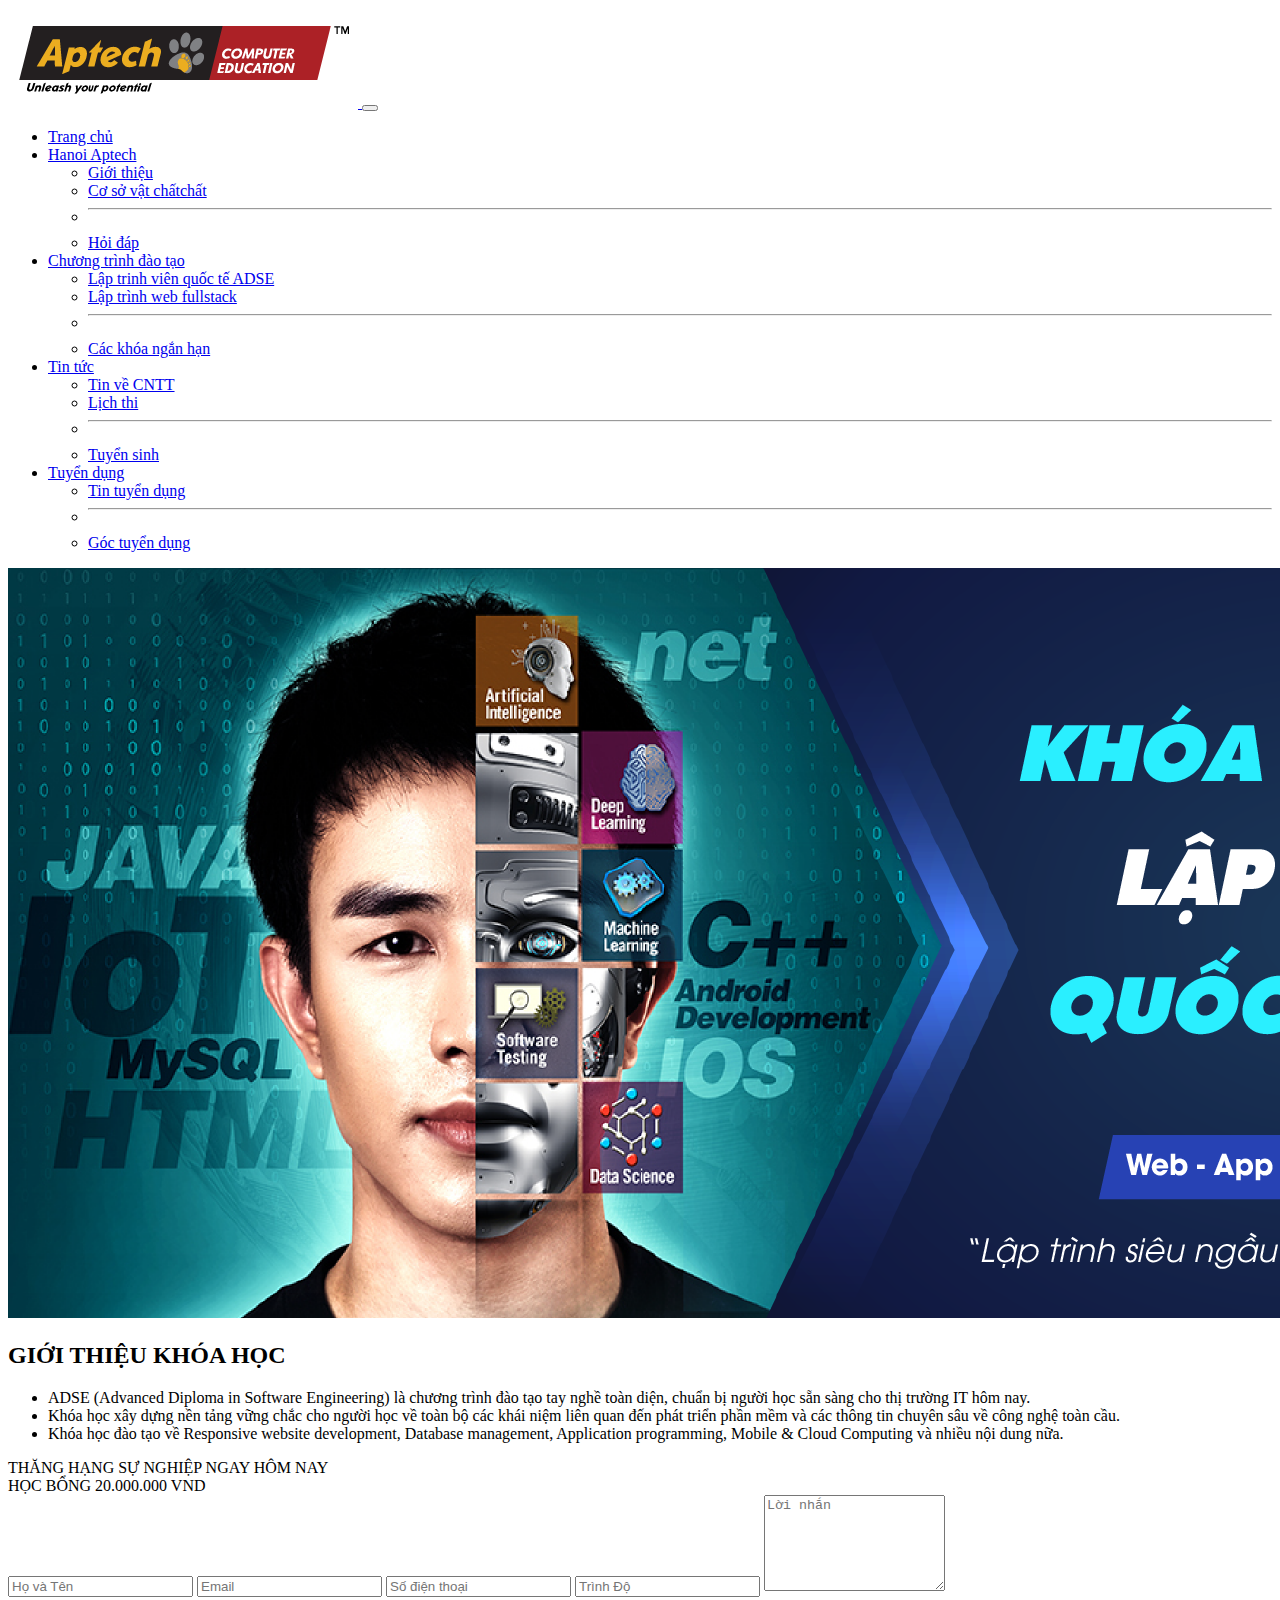
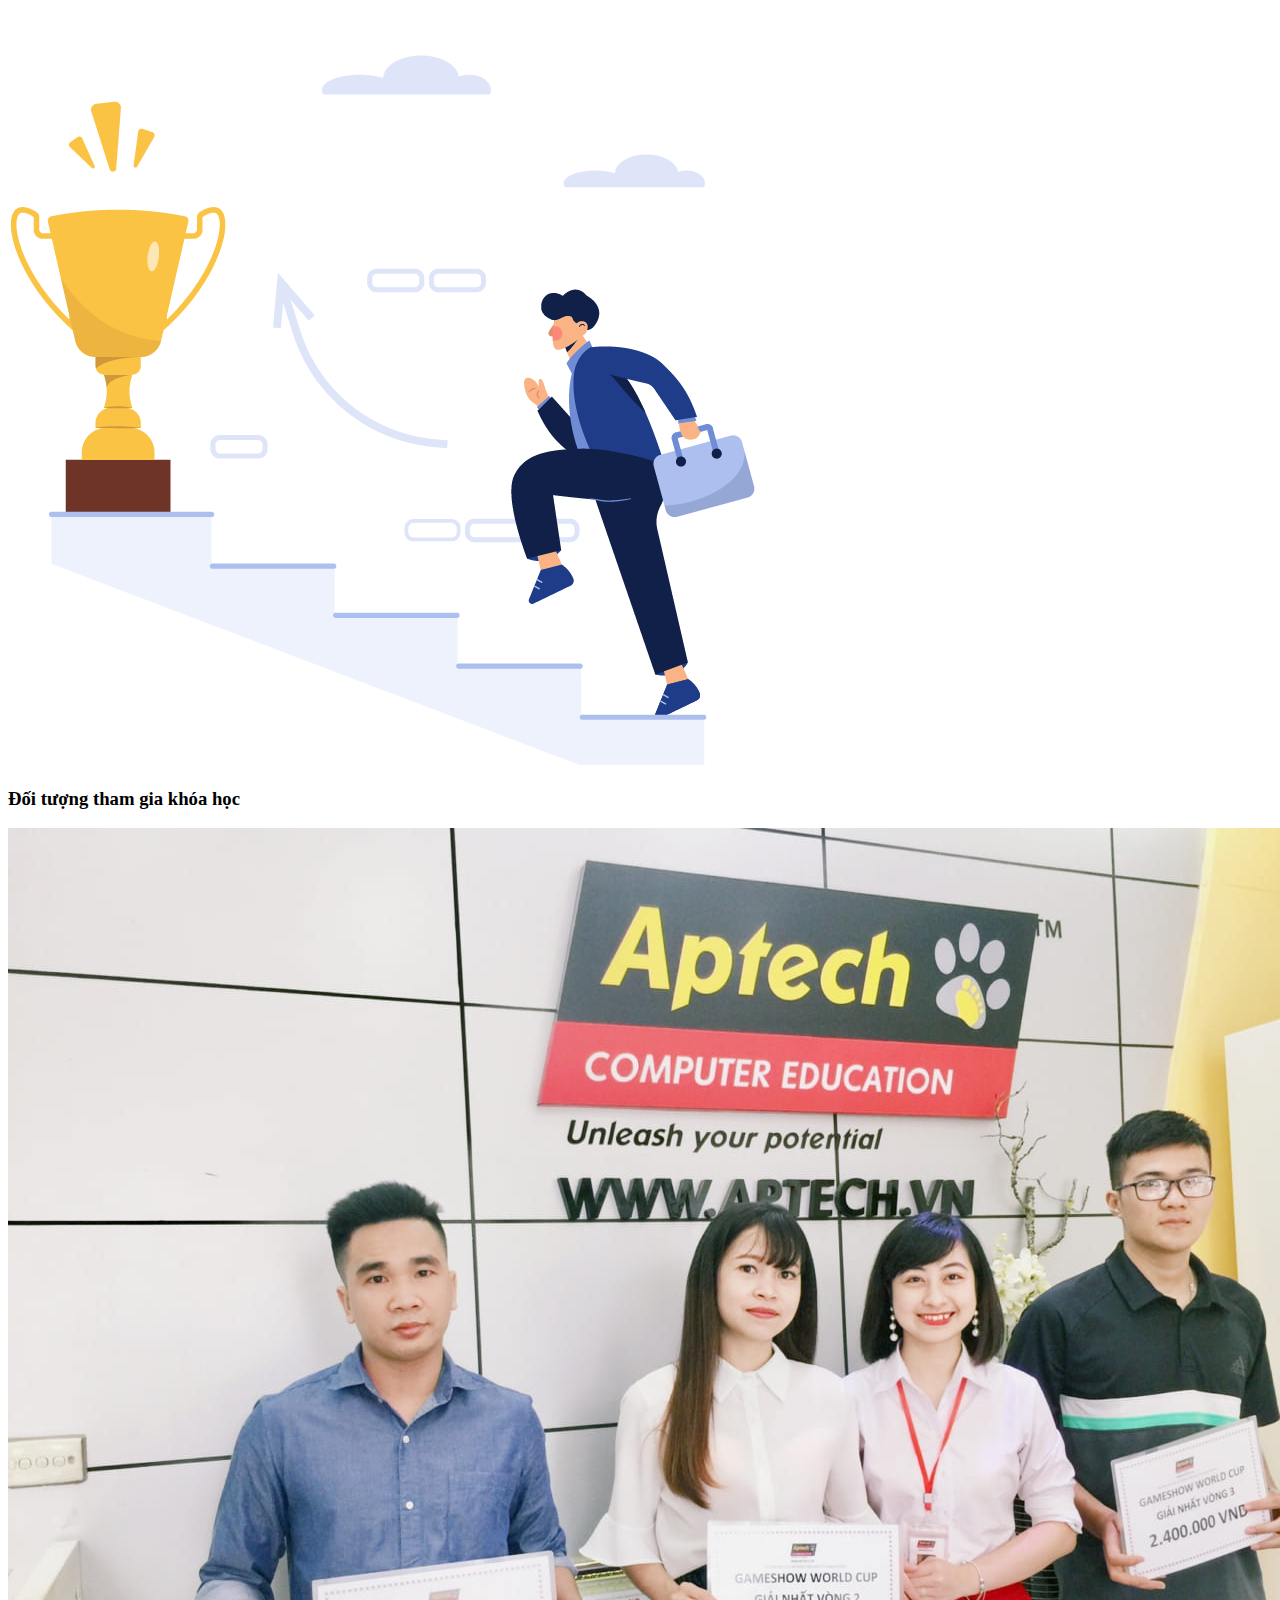
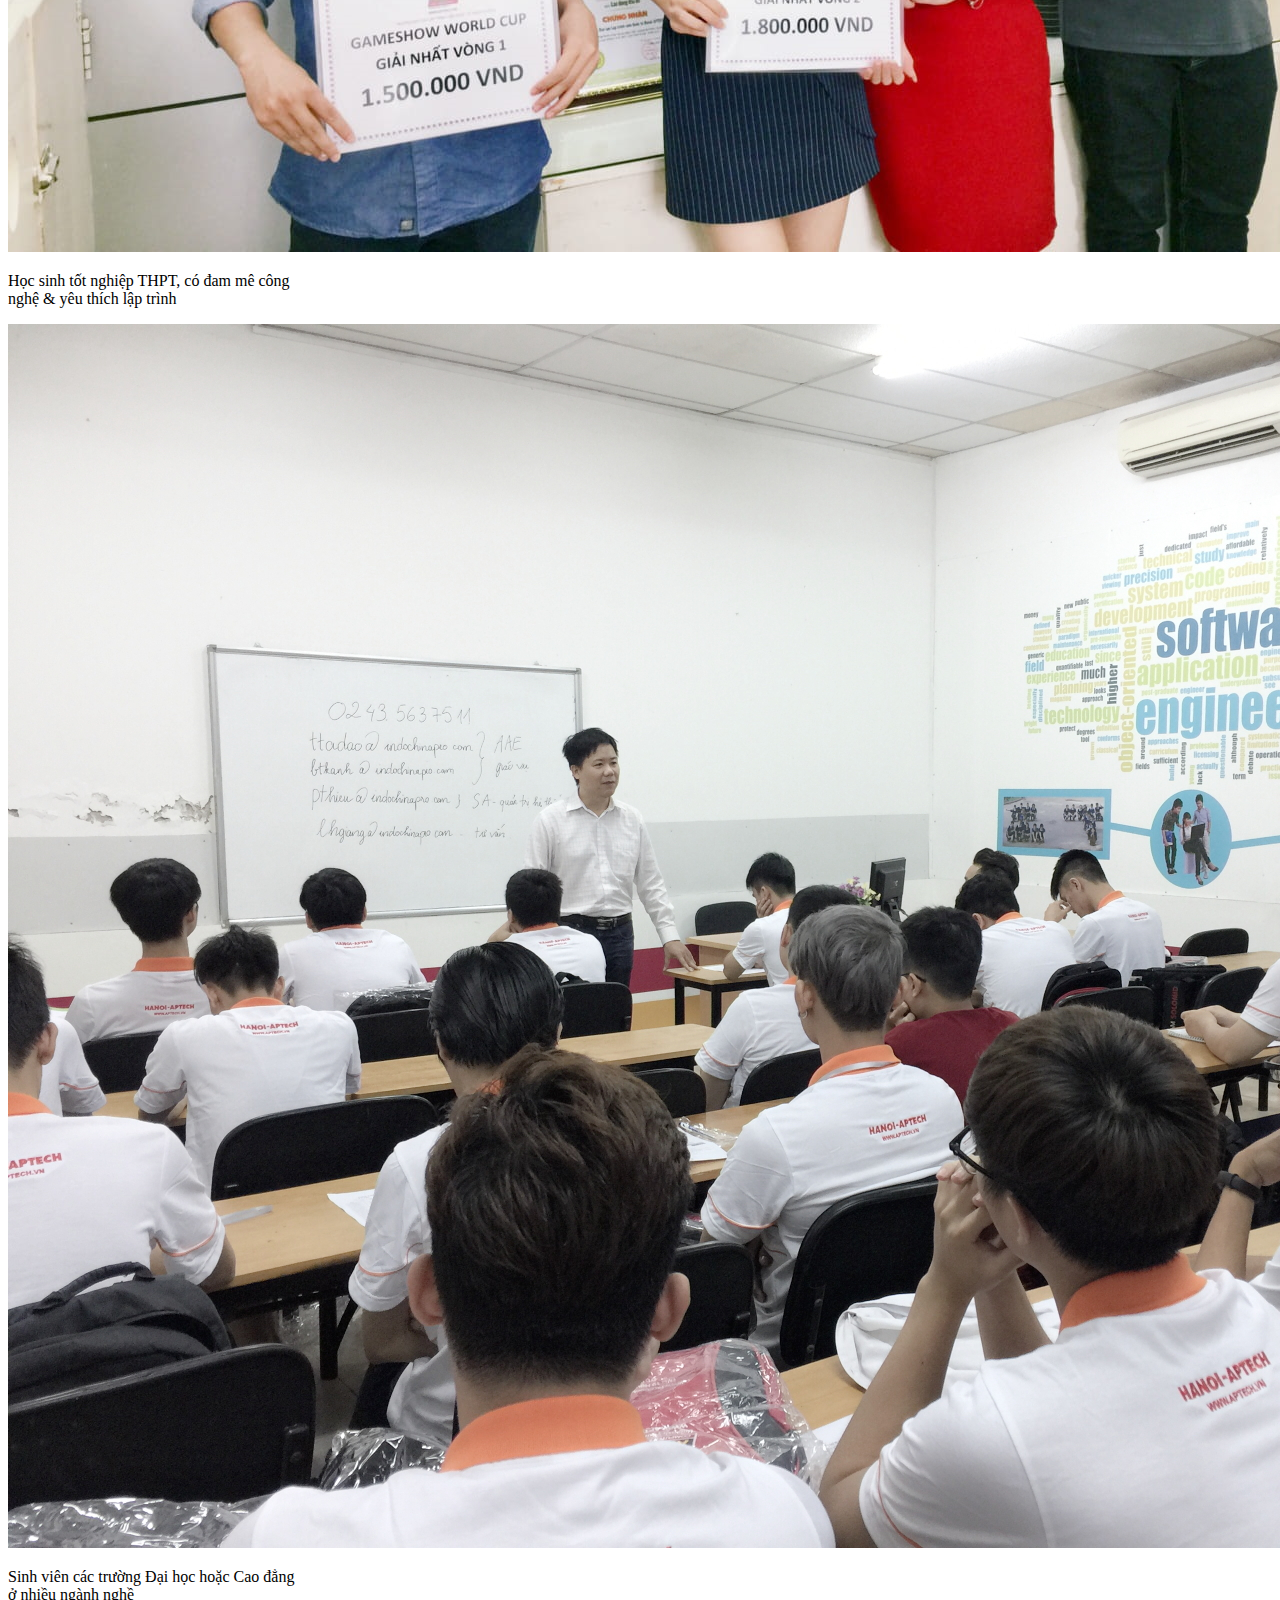
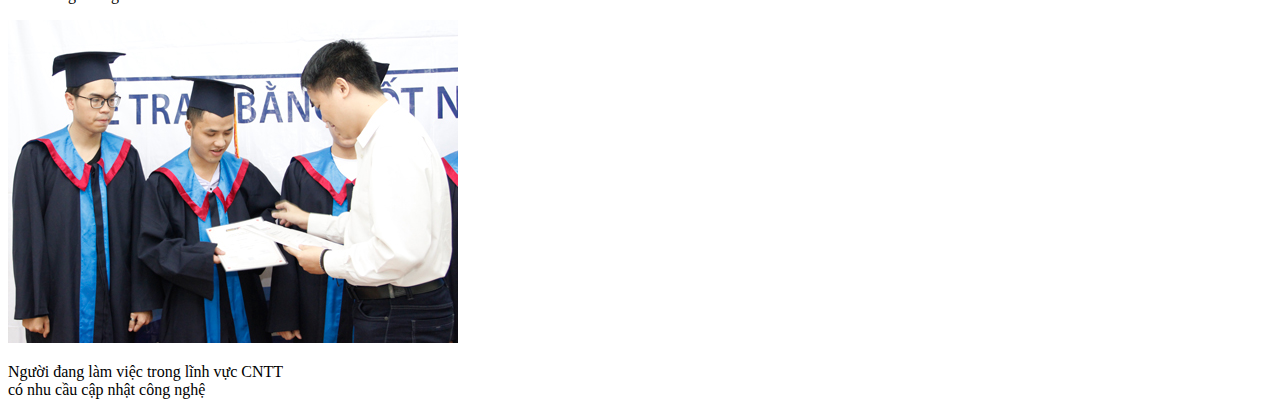
==== commit 58a22499: "sửa lại lỗi up code" ====
--- a/index.html
+++ b/index.html
@@ -1,171 +1,171 @@
-<!DOCTYPE html>
-<html lang="en">
-    <head>
-        <meta charset="utf-8">
-        <meta http-equiv="X-UA-Compatible" content="IE-edge">
-        <meta name="viewport" content="width=device-width ,initial-scale=1.0">
-        <title>Hanoi Apteach with boostrap</title>
-        <link href="https://cdn.jsdelivr.net/npm/bootstrap@5.1.3/dist/css/bootstrap.min.css" rel="stylesheet" integrity="sha384-1BmE4kWBq78iYhFldvKuhfTAU6auU8tT94WrHftjDbrCEXSU1oBoqyl2QvZ6jIW3" crossorigin="anonymous">
-        <link rel="stylesheet" href="css/style.css">
-    </head>
-    <body>
-        <header>
-            <nav class="navbar navbar-expand-lg navbar-light bg-white">
-                <div class="container-fluid">
-                  <a class="navbar-brand" href="#">
-                    <img src="./logo/logo.png" alt="">
-                    </a>
-                  <button class="navbar-toggler" type="button" data-bs-toggle="collapse" data-bs-target="#navbarSupportedContent" aria-controls="navbarSupportedContent" aria-expanded="false" aria-label="Toggle navigation">
-                    <span class="navbar-toggler-icon"></span>
-                  </button>
-                  <div class="collapse navbar-collapse" id="navbarSupportedContent">
-                    <ul class="navbar-nav me-auto mb-2 mb-lg-0">
-                      <li class="nav-item">
-                        <a class="nav-link active" aria-current="page" href="#">Trang chủ</a>
-                      </li>
-                      <li class="nav-item dropdown">
-                        <a class="nav-link dropdown-toggle" href="#" id="navbarDropdown" role="button" data-bs-toggle="dropdown" aria-expanded="false">
-                          Hanoi Aptech
-                        </a>
-                        <ul class="dropdown-menu" aria-labelledby="navbarDropdown">
-                          <li><a class="dropdown-item" href="#">Giới thiệu</a></li>
-                          <li><a class="dropdown-item" href="#">Cơ sở vật chấtchất</a></li>
-                          <li><hr class="dropdown-divider"></li>
-                          <li><a class="dropdown-item" href="#">Hỏi đáp</a></li>
-                        </ul>
-                      </li>
-                      <li class="nav-item dropdown">
-                        <a class="nav-link dropdown-toggle" href="#" id="navbarDropdown" role="button" data-bs-toggle="dropdown" aria-expanded="false">
-                          Chương trình đào tạo
-                        </a>
-                        <ul class="dropdown-menu" aria-labelledby="navbarDropdown">
-                          <li><a class="dropdown-item" href="#">Lập trinh viên quốc tế ADSE</a></li>
-                          <li><a class="dropdown-item" href="#">Lập trình web fullstack</a></li>
-                          <li><hr class="dropdown-divider"></li>
-                          <li><a class="dropdown-item" href="#">Các khóa ngắn hạn</a></li>
-                        </ul>
-                      </li>
-                      <li class="nav-item dropdown">
-                        <a class="nav-link dropdown-toggle" href="#" id="navbarDropdown" role="button" data-bs-toggle="dropdown" aria-expanded="false">
-                          Tin tức
-                        </a>
-                        <ul class="dropdown-menu" aria-labelledby="navbarDropdown">
-                          <li><a class="dropdown-item" href="#">Tin về CNTT</a></li>
-                          <li><a class="dropdown-item" href="#">Lịch thi </a></li>
-                          <li><hr class="dropdown-divider"></li>
-                          <li><a class="dropdown-item" href="#">Tuyển sinh</a></li>
-                        </ul>
-                      </li>
-                      <li class="nav-item dropdown">
-                        <a class="nav-link dropdown-toggle" href="#" id="navbarDropdown" role="button" data-bs-toggle="dropdown" aria-expanded="false">
-                          Tuyển dụng
-                        </a>
-                        <ul class="dropdown-menu" aria-labelledby="navbarDropdown">
-                          <li><a class="dropdown-item" href="#">Tin tuyển dụng</a></li>
-                      
-                          <li><hr class="dropdown-divider"></li>
-                          <li><a class="dropdown-item" href="#">Góc tuyển dụng</a></li>
-                        </ul>
-                      </li>
-                      
-                    </ul>
-                    
-                  </div>
-                </div>
-              </nav>
-          
-        </header>
-        <section id="slider" class="container-fluid">
-            <div class="row">
-                <div class="col">
-                  <div id="carouselExampleControls" class="carousel slide" data-bs-ride="carousel">
-                    <div class="carousel-inner">
-                      <div class="carousel-item active">
-                        <img src="./slide/slide.png" class="d-block w-100" alt="...">
-                      </div>
-                </div>
-            </div>
-          </div>
-  
-                <h2>GIỚI THIỆU KHÓA HỌC</h2>
-                 <ul>
-                      <li> ADSE (Advanced Diploma in Software Engineering) là chương trình đào tạo tay nghề toàn diện, chuẩn bị người học sẵn sàng cho thị trường IT hôm nay.</li>
-                      <li>Khóa học xây dựng nền tảng vững chắc cho người học về toàn bộ các khái niệm liên quan đến phát triển phần mềm và các thông tin chuyên sâu về công nghệ toàn cầu.</li>
-                      <li>Khóa học đào tạo về Responsive website development, Database management, Application programming, Mobile & Cloud Computing và nhiều nội dung nữa.</li>
-                 </ul>
-                 
-              </div>
-      
-            </div>
-          <div class="scholarship">
-            <div class="scholarship_contanier">
-              <div class="information-student">
-                <div class="information-student-header">THĂNG HẠNG SỰ NGHIỆP NGAY HÔM NAY</div>
-                <div class="money_scholarship">HỌC BỔNG 20.000.000 VND</div>
-                <input type="text" class="inforyou" placeholder="Họ và Tên">
-                <input type="text" class="inforyou" placeholder="Email">
-                <input type="text" class="inforyou" placeholder="Số điện thoại">
-                <input type="text" class="inforyou" placeholder="Trình Độ">
-                <textarea name="textarea-1" placeholder="Lời nhắn" id="forminator-field-textarea-1" class="inforyou mess" rows="6" style="min-height:px;" aria-invalid="false"></textarea>
-  
-  
-              </div>
-              <div class="scholarship-img">
-                <img src="./photo/photo.mp4" alt="">
-              </div>
-            </div>
-          </div>  
-          <div class="review">
-              <div class="header-review">
-                <div class="header-review-content">
-
-        </section>
-        <section id="images" class="container">
-          <div class="row">
-            <div class="col">
-              <div id="carouselExampleControls" class="carousel slide" data-bs-ride="carousel">
-                <div class="carousel-inner">
-                  <div class="carousel-item active">
-                    <img src="./images/images.png" class="d-block w-100" alt="...">
-            </div>
-          </div>
-        </section>
-        <section id="Intro" class="container-fluid mt-4">
-          <h3>
-            Đối tượng tham gia khóa học
-          </h3>
-          <div class="row">
-            <div class="col">
-              <div class="card" style="width:18rem;">
-                <img src="./intro/intro1.jpg" class="card-img-top" alt="...">
-                <div class="card-body">
-                  <p class="card-text">Học sinh tốt nghiệp THPT, có đam mê công nghệ & yêu thích lập trình</p>
-                </div>
-              </div>
-
-            </div>
-            <div class="col">
-              <div class="card" style="width:18rem;">
-                <img src="./intro/intro2.jpg" class="card-img-top" alt="...">
-                <div class="card-body">
-                  <p class="card-text">Sinh viên các trường Đại học hoặc Cao đẳng ở nhiều ngành nghề</p>
-                </div>
-              </div>
-
-            </div>
-            <div class="col">
-              <div class="card" style="width:18rem;">
-                <img src="./intro/intro3.jpg" class="card-img-top" alt="...">
-                <div class="card-body">
-                  <p class="card-text">Người đang làm việc trong lĩnh vực CNTT có nhu cầu cập nhật công nghệ</p>
-                </div>
-              </div>
-
-            </div>
-          </div>
-
-        </section>
-        <script src="https://cdn.jsdelivr.net/npm/bootstrap@5.1.3/dist/js/bootstrap.bundle.min.js" integrity="sha384-ka7Sk0Gln4gmtz2MlQnikT1wXgYsOg+OMhuP+IlRH9sENBO0LRn5q+8nbTov4+1p" crossorigin="anonymous"></script>
-
-    </body>
+<!DOCTYPE html>
+<html lang="en">
+    <head>
+        <meta charset="utf-8">
+        <meta http-equiv="X-UA-Compatible" content="IE-edge">
+        <meta name="viewport" content="width=device-width ,initial-scale=1.0">
+        <title>Hanoi Apteach with boostrap</title>
+        <link href="https://cdn.jsdelivr.net/npm/bootstrap@5.1.3/dist/css/bootstrap.min.css" rel="stylesheet" integrity="sha384-1BmE4kWBq78iYhFldvKuhfTAU6auU8tT94WrHftjDbrCEXSU1oBoqyl2QvZ6jIW3" crossorigin="anonymous">
+        <link rel="stylesheet" href="css/style.css">
+    </head>
+    <body>
+        <header>
+            <nav class="navbar navbar-expand-lg navbar-light bg-white">
+                <div class="container-fluid">
+                  <a class="navbar-brand" href="#">
+                    <img src="./logo/logo.png" alt="">
+                    </a>
+                  <button class="navbar-toggler" type="button" data-bs-toggle="collapse" data-bs-target="#navbarSupportedContent" aria-controls="navbarSupportedContent" aria-expanded="false" aria-label="Toggle navigation">
+                    <span class="navbar-toggler-icon"></span>
+                  </button>
+                  <div class="collapse navbar-collapse" id="navbarSupportedContent">
+                    <ul class="navbar-nav me-auto mb-2 mb-lg-0">
+                      <li class="nav-item">
+                        <a class="nav-link active" aria-current="page" href="#">Trang chủ</a>
+                      </li>
+                      <li class="nav-item dropdown">
+                        <a class="nav-link dropdown-toggle" href="#" id="navbarDropdown" role="button" data-bs-toggle="dropdown" aria-expanded="false">
+                          Hanoi Aptech
+                        </a>
+                        <ul class="dropdown-menu" aria-labelledby="navbarDropdown">
+                          <li><a class="dropdown-item" href="#">Giới thiệu</a></li>
+                          <li><a class="dropdown-item" href="#">Cơ sở vật chấtchất</a></li>
+                          <li><hr class="dropdown-divider"></li>
+                          <li><a class="dropdown-item" href="#">Hỏi đáp</a></li>
+                        </ul>
+                      </li>
+                      <li class="nav-item dropdown">
+                        <a class="nav-link dropdown-toggle" href="#" id="navbarDropdown" role="button" data-bs-toggle="dropdown" aria-expanded="false">
+                          Chương trình đào tạo
+                        </a>
+                        <ul class="dropdown-menu" aria-labelledby="navbarDropdown">
+                          <li><a class="dropdown-item" href="#">Lập trinh viên quốc tế ADSE</a></li>
+                          <li><a class="dropdown-item" href="#">Lập trình web fullstack</a></li>
+                          <li><hr class="dropdown-divider"></li>
+                          <li><a class="dropdown-item" href="#">Các khóa ngắn hạn</a></li>
+                        </ul>
+                      </li>
+                      <li class="nav-item dropdown">
+                        <a class="nav-link dropdown-toggle" href="#" id="navbarDropdown" role="button" data-bs-toggle="dropdown" aria-expanded="false">
+                          Tin tức
+                        </a>
+                        <ul class="dropdown-menu" aria-labelledby="navbarDropdown">
+                          <li><a class="dropdown-item" href="#">Tin về CNTT</a></li>
+                          <li><a class="dropdown-item" href="#">Lịch thi </a></li>
+                          <li><hr class="dropdown-divider"></li>
+                          <li><a class="dropdown-item" href="#">Tuyển sinh</a></li>
+                        </ul>
+                      </li>
+                      <li class="nav-item dropdown">
+                        <a class="nav-link dropdown-toggle" href="#" id="navbarDropdown" role="button" data-bs-toggle="dropdown" aria-expanded="false">
+                          Tuyển dụng
+                        </a>
+                        <ul class="dropdown-menu" aria-labelledby="navbarDropdown">
+                          <li><a class="dropdown-item" href="#">Tin tuyển dụng</a></li>
+                      
+                          <li><hr class="dropdown-divider"></li>
+                          <li><a class="dropdown-item" href="#">Góc tuyển dụng</a></li>
+                        </ul>
+                      </li>
+                      
+                    </ul>
+                    
+                  </div>
+                </div>
+              </nav>
+          
+        </header>
+        <section id="slider" class="container-fluid">
+            <div class="row">
+                <div class="col">
+                  <div id="carouselExampleControls" class="carousel slide" data-bs-ride="carousel">
+                    <div class="carousel-inner">
+                      <div class="carousel-item active">
+                        <img src="./slide/slide.png" class="d-block w-100" alt="...">
+                      </div>
+                </div>
+            </div>
+          </div>
+  
+                <h2>GIỚI THIỆU KHÓA HỌC</h2>
+                 <ul>
+                      <li> ADSE (Advanced Diploma in Software Engineering) là chương trình đào tạo tay nghề toàn diện, chuẩn bị người học sẵn sàng cho thị trường IT hôm nay.</li>
+                      <li>Khóa học xây dựng nền tảng vững chắc cho người học về toàn bộ các khái niệm liên quan đến phát triển phần mềm và các thông tin chuyên sâu về công nghệ toàn cầu.</li>
+                      <li>Khóa học đào tạo về Responsive website development, Database management, Application programming, Mobile & Cloud Computing và nhiều nội dung nữa.</li>
+                 </ul>
+                 
+              </div>
+      
+            </div>
+          <div class="scholarship">
+            <div class="scholarship_contanier">
+              <div class="information-student">
+                <div class="information-student-header">THĂNG HẠNG SỰ NGHIỆP NGAY HÔM NAY</div>
+                <div class="money_scholarship">HỌC BỔNG 20.000.000 VND</div>
+                <input type="text" class="inforyou" placeholder="Họ và Tên">
+                <input type="text" class="inforyou" placeholder="Email">
+                <input type="text" class="inforyou" placeholder="Số điện thoại">
+                <input type="text" class="inforyou" placeholder="Trình Độ">
+                <textarea name="textarea-1" placeholder="Lời nhắn" id="forminator-field-textarea-1" class="inforyou mess" rows="6" style="min-height:px;" aria-invalid="false"></textarea>
+  
+  
+              </div>
+              <div class="scholarship-img">
+                <img src="./photo/photo.mp4" alt="">
+              </div>
+            </div>
+          </div>  
+          <div class="review">
+              <div class="header-review">
+                <div class="header-review-content">
+
+        </section>
+        <section id="images" class="container">
+          <div class="row">
+            <div class="col">
+              <div id="carouselExampleControls" class="carousel slide" data-bs-ride="carousel">
+                <div class="carousel-inner">
+                  <div class="carousel-item active">
+                    <img src="./images/images.png" class="d-block w-100" alt="...">
+            </div>
+          </div>
+        </section>
+        <section id="Intro" class="container-fluid mt-4">
+          <h3>
+            Đối tượng tham gia khóa học
+          </h3>
+          <div class="row">
+            <div class="col">
+              <div class="card" style="width:18rem;">
+                <img src="./intro/intro1.jpg" class="card-img-top" alt="...">
+                <div class="card-body">
+                  <p class="card-text">Học sinh tốt nghiệp THPT, có đam mê công nghệ & yêu thích lập trình</p>
+                </div>
+              </div>
+
+            </div>
+            <div class="col">
+              <div class="card" style="width:18rem;">
+                <img src="./intro/intro2.jpg" class="card-img-top" alt="...">
+                <div class="card-body">
+                  <p class="card-text">Sinh viên các trường Đại học hoặc Cao đẳng ở nhiều ngành nghề</p>
+                </div>
+              </div>
+
+            </div>
+            <div class="col">
+              <div class="card" style="width:18rem;">
+                <img src="./intro/intro3.jpg" class="card-img-top" alt="...">
+                <div class="card-body">
+                  <p class="card-text">Người đang làm việc trong lĩnh vực CNTT có nhu cầu cập nhật công nghệ</p>
+                </div>
+              </div>
+
+            </div>
+          </div>
+
+        </section>
+        <script src="https://cdn.jsdelivr.net/npm/bootstrap@5.1.3/dist/js/bootstrap.bundle.min.js" integrity="sha384-ka7Sk0Gln4gmtz2MlQnikT1wXgYsOg+OMhuP+IlRH9sENBO0LRn5q+8nbTov4+1p" crossorigin="anonymous"></script>
+
+    </body>
 </html>